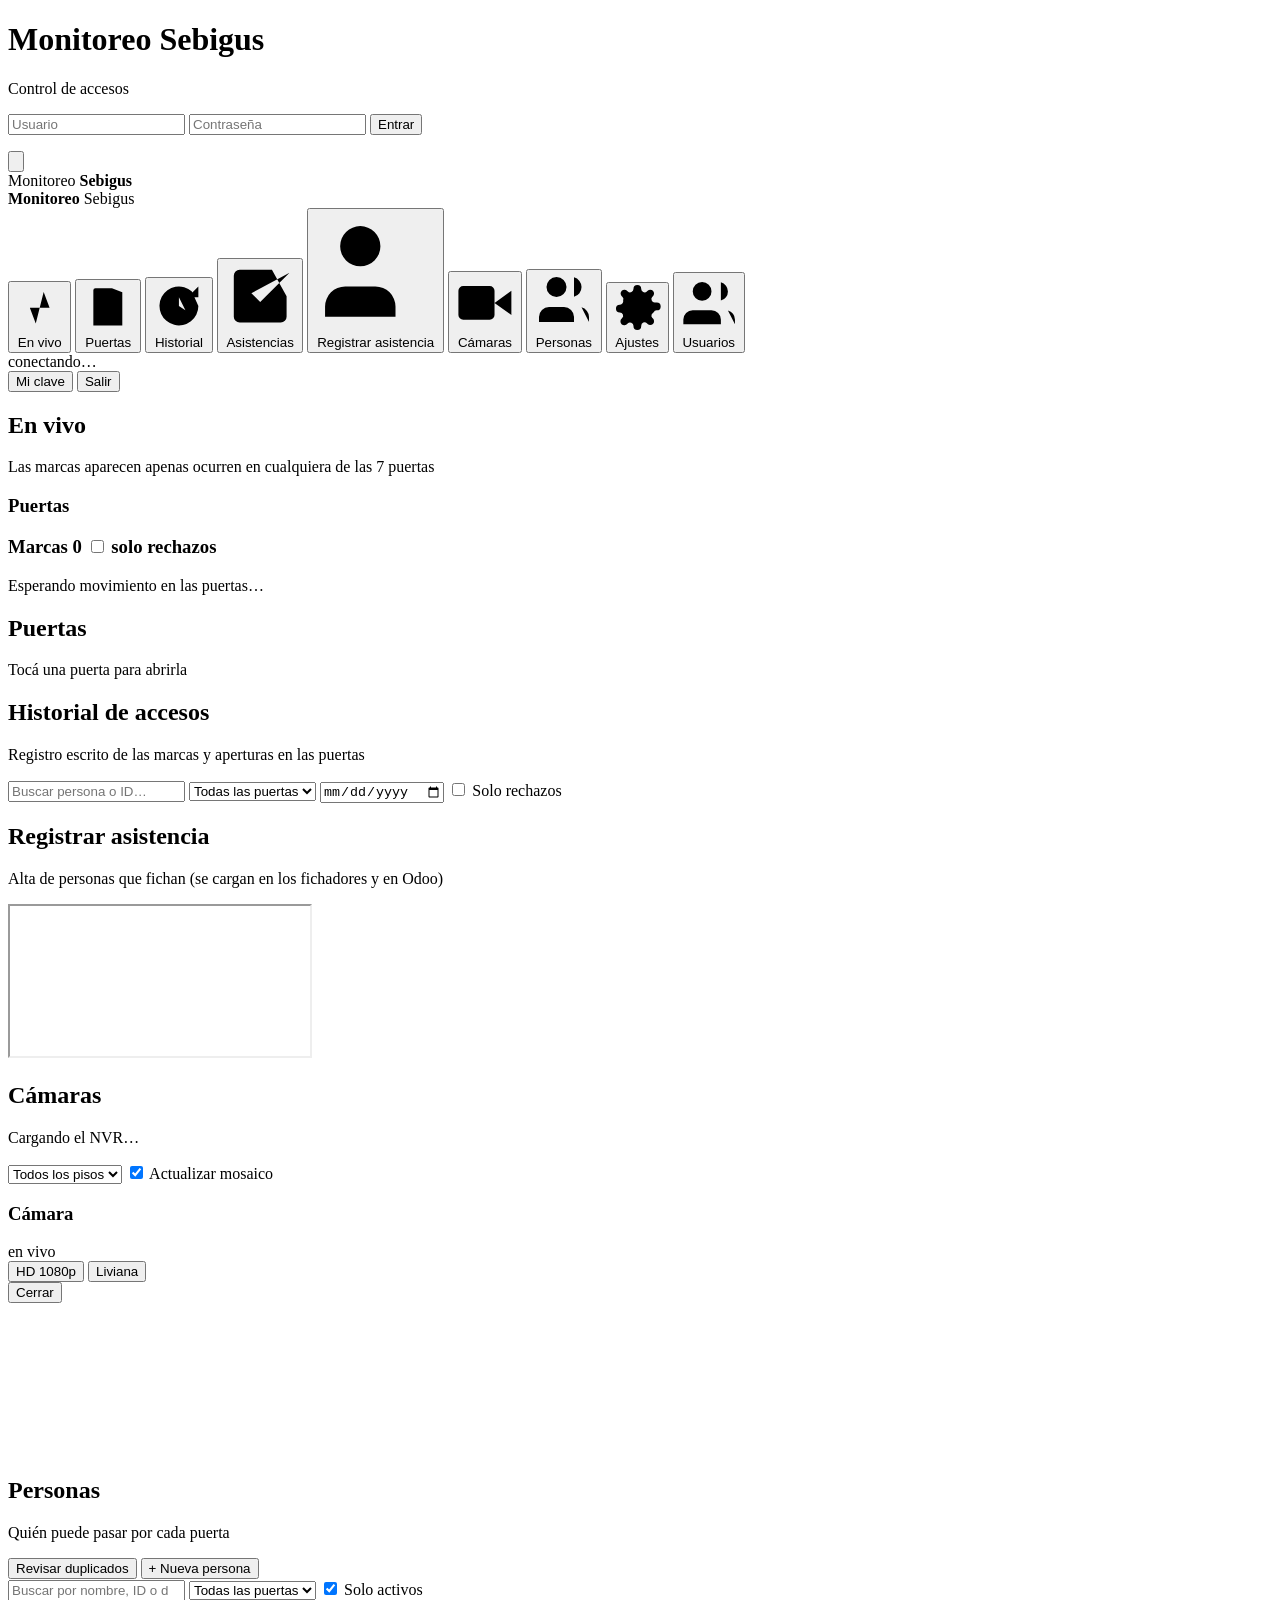
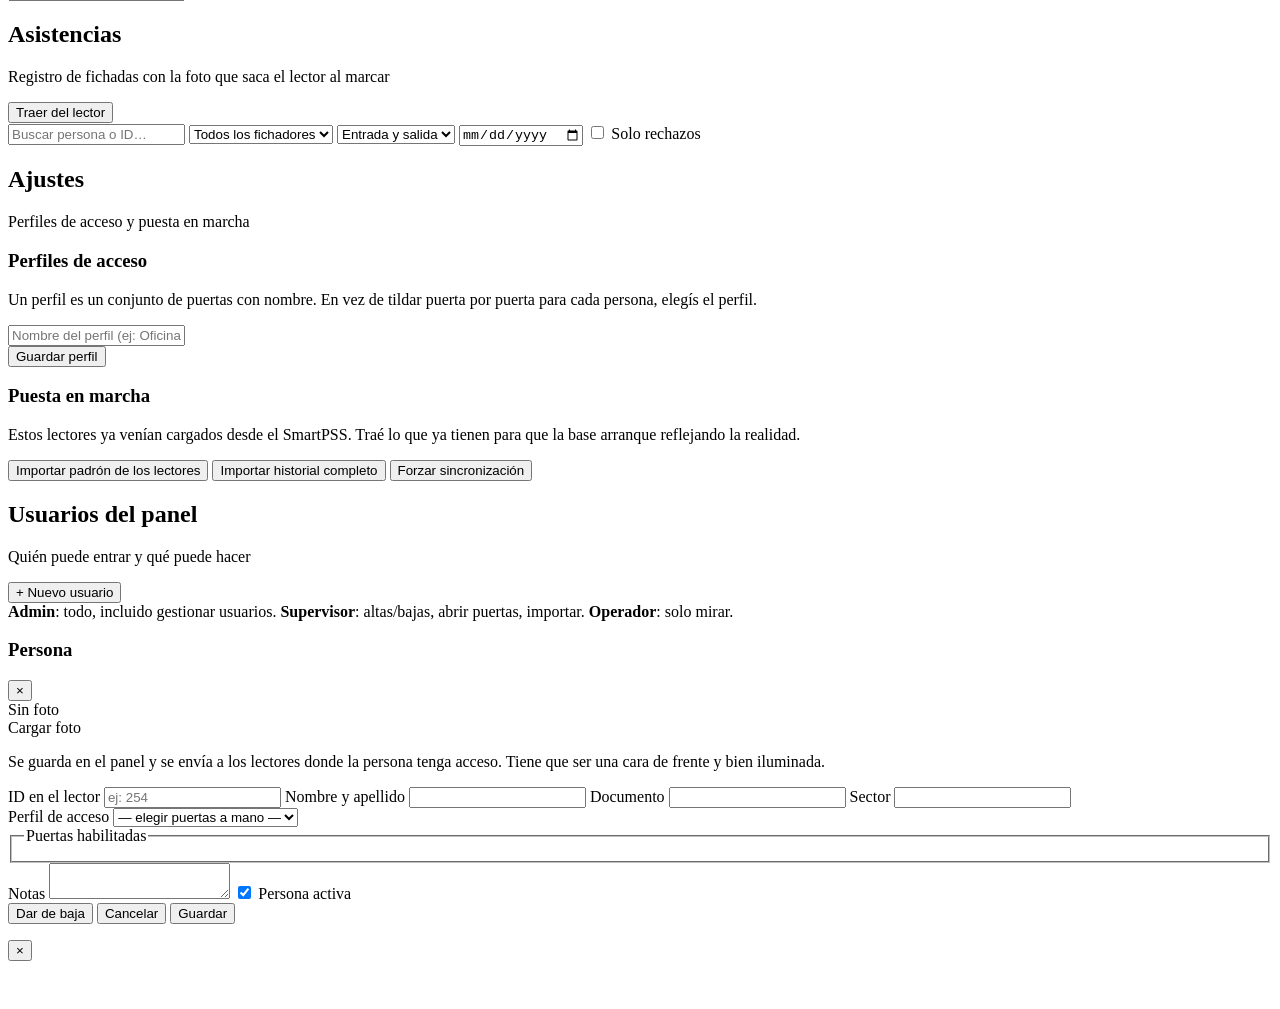
==== monitoreo Sebigus/web/index.html @ 6d0a8943 "feat(monitoreo): historial de accesos + registro de asistencia embebido - Historial de accesos: log " ====
<!doctype html>
<html lang="es">
<head>
<meta charset="utf-8">
<meta name="viewport" content="width=device-width, initial-scale=1">
<title>Monitoreo Sebigus</title>
<link rel="stylesheet" href="/web/estilo.css">
<link rel="icon" href="data:image/svg+xml,<svg xmlns='http://www.w3.org/2000/svg' viewBox='0 0 32 32'><text y='26' font-size='26'>&#128274;</text></svg>">
</head>
<body>

<!-- ============ Entrada ============ -->
<div id="login" class="login oculto">
  <form class="login-caja" id="form-login">
    <div class="login-marca">
      <span class="punto"></span>
      <h1>Monitoreo <b>Sebigus</b></h1>
    </div>
    <p class="login-ayuda">Control de accesos</p>
    <input type="text" id="usuario" placeholder="Usuario" autocomplete="username"
           autocapitalize="off" spellcheck="false" required>
    <input type="password" id="clave" placeholder="Contraseña" autocomplete="current-password" required>
    <button type="submit">Entrar</button>
    <p class="login-error" id="login-error"></p>
  </form>
</div>

<!-- ============ Panel ============ -->
<div id="panel" class="oculto">

  <!-- Barra superior: solo se ve en móvil/tablet, abre el menú lateral -->
  <header class="barra-movil">
    <button class="menu-boton" id="menu-boton" aria-label="Abrir menú">
      <svg viewBox="0 0 24 24"><path d="M3 6h18M3 12h18M3 18h18"/></svg>
    </button>
    <div class="barra-marca"><span class="punto"></span> Monitoreo <b>Sebigus</b></div>
  </header>
  <div class="lateral-fondo" id="lateral-fondo"></div>

  <aside class="lateral">
    <div class="marca">
      <span class="punto"></span>
      <div>
        <strong>Monitoreo</strong>
        <span>Sebigus</span>
      </div>
    </div>

    <div class="selector-sede" id="selector-sede"></div>

    <nav>
      <button class="nav-item activo" data-vista="monitoreo" data-seccion="en_vivo">
        <svg viewBox="0 0 24 24"><path d="M3 12h4l3 8 4-16 3 8h4"/></svg>
        En vivo
      </button>
      <button class="nav-item" data-vista="puertas" data-seccion="puertas">
        <svg viewBox="0 0 24 24"><path d="M14 3H6a1 1 0 0 0-1 1v17h9V3zM14 3l5 2v16h-5M11 12h.01"/></svg>
        Puertas
      </button>
      <button class="nav-item" data-vista="historial" data-seccion="en_vivo">
        <svg viewBox="0 0 24 24"><path d="M12 8v4l3 2M21 12a9 9 0 1 1-3-6.7M21 3v5h-5"/></svg>
        Historial
      </button>
      <button class="nav-item" data-vista="asistencias" data-seccion="asistencias">
        <svg viewBox="0 0 24 24"><path d="M9 11l3 3L22 4M21 12v7a2 2 0 0 1-2 2H5a2 2 0 0 1-2-2V5a2 2 0 0 1 2-2h11"/></svg>
        Asistencias
      </button>
      <button class="nav-item" data-vista="registro" data-seccion="registro">
        <svg viewBox="0 0 24 24"><path d="M16 21v-2a4 4 0 0 0-4-4H6a4 4 0 0 0-4 4v2M9 11a4 4 0 1 0 0-8 4 4 0 0 0 0 8M19 8v6M22 11h-6"/></svg>
        Registrar asistencia
      </button>
      <button class="nav-item" data-vista="camaras" data-seccion="camaras">
        <svg viewBox="0 0 24 24"><path d="M23 7l-7 5 7 5V7zM14 5H3a2 2 0 0 0-2 2v10a2 2 0 0 0 2 2h11a2 2 0 0 0 2-2V7a2 2 0 0 0-2-2z"/></svg>
        Cámaras
      </button>
      <button class="nav-item" data-vista="personas" data-seccion="personas">
        <svg viewBox="0 0 24 24"><path d="M16 20v-2a4 4 0 0 0-4-4H6a4 4 0 0 0-4 4v2M9 10a4 4 0 1 0 0-8 4 4 0 0 0 0 8M22 20v-2a4 4 0 0 0-3-3.87M16 2.13a4 4 0 0 1 0 7.75"/></svg>
        Personas
      </button>
      <button class="nav-item" data-vista="ajustes" data-seccion="personas" data-rol="supervisor">
        <svg viewBox="0 0 24 24"><path d="M12 15a3 3 0 1 0 0-6 3 3 0 0 0 0 6z"/><path d="M19.4 15a1.7 1.7 0 0 0 .3 1.9l.1.1a2 2 0 1 1-2.8 2.8l-.1-.1a1.7 1.7 0 0 0-2.9 1.2v.2a2 2 0 1 1-4 0v-.1a1.7 1.7 0 0 0-1.1-1.6 1.7 1.7 0 0 0-1.9.4l-.1.1a2 2 0 1 1-2.8-2.8l.1-.1a1.7 1.7 0 0 0-1.2-2.9H3a2 2 0 1 1 0-4h.1A1.7 1.7 0 0 0 4.7 8a1.7 1.7 0 0 0-.4-1.9l-.1-.1a2 2 0 1 1 2.8-2.8l.1.1a1.7 1.7 0 0 0 1.9.3H9a1.7 1.7 0 0 0 1-1.5V2a2 2 0 1 1 4 0v.1a1.7 1.7 0 0 0 1 1.5 1.7 1.7 0 0 0 1.9-.3l.1-.1a2 2 0 1 1 2.8 2.8l-.1.1a1.7 1.7 0 0 0-.3 1.9V8a1.7 1.7 0 0 0 1.5 1H22a2 2 0 1 1 0 4h-.1a1.7 1.7 0 0 0-1.5 1z"/></svg>
        Ajustes
      </button>
      <button class="nav-item" data-vista="usuarios" data-seccion="usuarios" data-rol="admin">
        <svg viewBox="0 0 24 24"><path d="M17 21v-2a4 4 0 0 0-4-4H5a4 4 0 0 0-4 4v2M9 11a4 4 0 1 0 0-8 4 4 0 0 0 0 8M23 21v-2a4 4 0 0 0-3-3.87M17 3.13a4 4 0 0 1 0 7.75"/></svg>
        Usuarios
      </button>
    </nav>

    <div class="lateral-pie">
      <div class="usuario-actual" id="usuario-actual"></div>
      <div class="conexion" id="conexion"><span class="latido"></span> conectando…</div>
      <div class="pie-botones">
        <button class="salir" id="mi-clave">Mi clave</button>
        <button class="salir" id="salir">Salir</button>
      </div>
    </div>
  </aside>

  <main>
    <div id="banner-solo-lectura" class="banner-aviso" hidden>
      Esta sede está en <b>solo lectura</b>: podés ver todo, pero las altas, bajas y cambios
      <b>no se envían a las puertas</b> hasta que se habilite la escritura.
    </div>
    <!-- ---------- Monitoreo ---------- -->
    <section class="vista activa" id="vista-monitoreo">
      <header class="cabecera">
        <div>
          <h2>En vivo</h2>
          <p class="sub">Las marcas aparecen apenas ocurren en cualquiera de las 7 puertas</p>
        </div>
        <div class="metricas" id="metricas"></div>
      </header>

      <div class="dos-columnas">
        <div>
          <h3 class="titulillo">Puertas</h3>
          <div class="grilla-puertas" id="grilla-puertas"></div>
        </div>
        <div class="columna-feed">
          <h3 class="titulillo">
            Marcas
            <span class="pastilla" id="contador-feed">0</span>
            <label class="filtro-vivo">
              <input type="checkbox" id="solo-rechazos"> solo rechazos
            </label>
          </h3>
          <div class="feed" id="feed">
            <p class="vacio">Esperando movimiento en las puertas…</p>
          </div>
        </div>
      </div>
    </section>

    <!-- ---------- Puertas (control remoto) ---------- -->
    <section class="vista" id="vista-puertas">
      <header class="cabecera">
        <div>
          <h2>Puertas</h2>
          <p class="sub">Tocá una puerta para abrirla</p>
        </div>
      </header>
      <div class="grilla-remoto" id="grilla-remoto"></div>
    </section>

    <!-- ---------- Historial de accesos (log escrito de puertas, SIN foto) ---------- -->
    <section class="vista" id="vista-historial">
      <header class="cabecera">
        <div>
          <h2>Historial de accesos</h2>
          <p class="sub">Registro escrito de las marcas y aperturas en las puertas</p>
        </div>
      </header>
      <div class="barra-filtros">
        <input type="search" id="buscar-hist" placeholder="Buscar persona o ID…">
        <select id="filtro-lector-hist"><option value="">Todas las puertas</option></select>
        <input type="date" id="filtro-fecha-hist" title="Mostrar desde esta fecha">
        <label class="check"><input type="checkbox" id="filtro-rechazos-hist"> Solo rechazos</label>
        <span class="crecer"></span>
        <span class="pastilla" id="contador-hist"></span>
      </div>
      <div class="tabla-caja">
        <table class="tabla" id="tabla-historial"></table>
      </div>
    </section>

    <!-- ---------- Registrar asistencia (reusa el panel de personas, embebido) ---------- -->
    <section class="vista" id="vista-registro">
      <header class="cabecera">
        <div>
          <h2>Registrar asistencia</h2>
          <p class="sub">Alta de personas que fichan (se cargan en los fichadores y en Odoo)</p>
        </div>
      </header>
      <div class="marco-registro">
        <iframe id="registro-frame" title="Registro de asistencias" loading="lazy"></iframe>
      </div>
    </section>

    <!-- ---------- Cámaras ---------- -->
    <section class="vista" id="vista-camaras">
      <header class="cabecera">
        <div>
          <h2>Cámaras</h2>
          <p class="sub" id="sub-nvr">Cargando el NVR…</p>
        </div>
        <div class="acciones">
          <select id="filtro-piso"><option value="">Todos los pisos</option></select>
          <label class="check" title="Refresca la miniatura de cada cámara cada pocos segundos">
            <input type="checkbox" id="mosaico-vivo" checked> Actualizar mosaico
          </label>
        </div>
      </header>

      <div class="visor oculto" id="visor">
        <div class="visor-cabecera">
          <h3 id="visor-nombre">Cámara</h3>
          <span class="etiqueta ok" id="visor-estado">en vivo</span>
          <span class="crecer"></span>
          <div class="selector-calidad" id="selector-calidad">
            <button class="boton chico activo" data-calidad="hd">HD 1080p</button>
            <button class="boton chico" data-calidad="sub">Liviana</button>
          </div>
          <button class="boton chico" id="visor-cerrar">Cerrar</button>
        </div>
        <div class="visor-marco">
          <video id="visor-video" autoplay muted playsinline></video>
          <img id="visor-img" alt="" hidden>
        </div>
        <p class="ayuda" id="visor-nota"></p>
      </div>

      <div class="mosaico" id="mosaico"></div>
    </section>

    <!-- ---------- Personas ---------- -->
    <section class="vista" id="vista-personas">
      <header class="cabecera">
        <div>
          <h2>Personas</h2>
          <p class="sub">Quién puede pasar por cada puerta</p>
        </div>
        <div class="acciones">
          <button class="boton" id="btn-duplicados">Revisar duplicados</button>
          <button class="boton primario accion-supervisor" id="btn-nueva">+ Nueva persona</button>
        </div>
      </header>

      <div class="barra-filtros">
        <input type="search" id="buscar" placeholder="Buscar por nombre, ID o documento…">
        <select id="filtro-lector"><option value="">Todas las puertas</option></select>
        <label class="check"><input type="checkbox" id="filtro-activos" checked> Solo activos</label>
        <span class="crecer"></span>
        <span class="pastilla" id="contador-personas"></span>
      </div>

      <div id="aviso-duplicados"></div>

      <div class="tabla-caja">
        <table class="tabla" id="tabla-personas"></table>
      </div>
    </section>

    <!-- ---------- Asistencias (log de fichadas con foto) ---------- -->
    <section class="vista" id="vista-asistencias">
      <header class="cabecera">
        <div>
          <h2>Asistencias</h2>
          <p class="sub">Registro de fichadas con la foto que saca el lector al marcar</p>
        </div>
        <div class="acciones">
          <button class="boton accion-personas" id="btn-traer-marcas">Traer del lector</button>
        </div>
      </header>
      <div class="barra-filtros">
        <input type="search" id="buscar-asis" placeholder="Buscar persona o ID…">
        <select id="filtro-lector-asis"><option value="">Todos los fichadores</option></select>
        <select id="filtro-tipo-asis">
          <option value="">Entrada y salida</option>
          <option value="Entry">Solo entradas</option>
          <option value="Exit">Solo salidas</option>
        </select>
        <input type="date" id="filtro-fecha-asis" title="Mostrar desde esta fecha">
        <label class="check"><input type="checkbox" id="filtro-rechazos-asis"> Solo rechazos</label>
        <span class="crecer"></span>
        <span class="pastilla" id="contador-asis"></span>
      </div>
      <div class="lista-asistencias" id="lista-asistencias"></div>
    </section>

    <!-- ---------- Ajustes ---------- -->
    <section class="vista" id="vista-ajustes">
      <header class="cabecera">
        <div>
          <h2>Ajustes</h2>
          <p class="sub">Perfiles de acceso y puesta en marcha</p>
        </div>
      </header>

      <div class="tarjeta">
        <h3>Perfiles de acceso</h3>
        <p class="ayuda">Un perfil es un conjunto de puertas con nombre. En vez de tildar
          puerta por puerta para cada persona, elegís el perfil.</p>
        <div id="lista-perfiles"></div>
        <div class="perfil-nuevo">
          <input id="perfil-nombre" placeholder="Nombre del perfil (ej: Oficinas 4to y 5to)">
          <div class="chips" id="perfil-lectores"></div>
          <button class="boton primario" id="btn-guardar-perfil">Guardar perfil</button>
        </div>
      </div>

      <div class="tarjeta">
        <h3>Puesta en marcha</h3>
        <p class="ayuda">Estos lectores ya venían cargados desde el SmartPSS. Traé lo que
          ya tienen para que la base arranque reflejando la realidad.</p>
        <div class="acciones-ajustes">
          <button class="boton" id="btn-importar-personas">Importar padrón de los lectores</button>
          <button class="boton" id="btn-importar-todo">Importar historial completo</button>
          <button class="boton" id="btn-sincronizar">Forzar sincronización</button>
        </div>
        <pre class="salida" id="salida-ajustes"></pre>
      </div>
    </section>

    <!-- ---------- Usuarios (solo admin) ---------- -->
    <section class="vista" id="vista-usuarios">
      <header class="cabecera">
        <div>
          <h2>Usuarios del panel</h2>
          <p class="sub">Quién puede entrar y qué puede hacer</p>
        </div>
        <button class="boton primario" id="btn-nuevo-usuario">+ Nuevo usuario</button>
      </header>

      <div class="roles-info">
        <span><b>Admin</b>: todo, incluido gestionar usuarios.</span>
        <span><b>Supervisor</b>: altas/bajas, abrir puertas, importar.</span>
        <span><b>Operador</b>: solo mirar.</span>
      </div>

      <div class="tabla-caja">
        <table class="tabla" id="tabla-usuarios"></table>
      </div>
    </section>
  </main>
</div>

<!-- ============ Ficha de persona ============ -->
<div class="cajon oculto" id="cajon">
  <div class="cajon-fondo"></div>
  <div class="cajon-panel">
    <header>
      <h3 id="cajon-titulo">Persona</h3>
      <button class="cerrar" id="cajon-cerrar">&times;</button>
    </header>
    <form id="form-persona">
      <div class="fila-foto">
        <div class="foto" id="foto-vista"><span>Sin foto</span></div>
        <div>
          <label class="boton chico" for="foto-archivo">Cargar foto</label>
          <input type="file" id="foto-archivo" accept="image/jpeg,image/png" hidden>
          <p class="ayuda">Se guarda en el panel y se envía a los lectores donde la
            persona tenga acceso. Tiene que ser una cara de frente y bien iluminada.</p>
        </div>
      </div>

      <div class="rejilla">
        <label id="fila-id">ID en el lector
          <input id="p-id" placeholder="ej: 254">
        </label>
        <label>Nombre y apellido
          <input id="p-nombre" required>
        </label>
        <label>Documento
          <input id="p-documento">
        </label>
        <label>Sector
          <input id="p-sector">
        </label>
      </div>

      <label class="bloque">Perfil de acceso
        <select id="p-perfil"><option value="">— elegir puertas a mano —</option></select>
      </label>

      <fieldset class="puertas">
        <legend>Puertas habilitadas</legend>
        <div id="p-lectores"></div>
      </fieldset>

      <label class="bloque">Notas
        <textarea id="p-notas" rows="2"></textarea>
      </label>

      <label class="check"><input type="checkbox" id="p-activo" checked> Persona activa</label>

      <div class="cajon-pie">
        <button type="button" class="boton peligro accion-supervisor" id="btn-baja">Dar de baja</button>
        <span class="crecer"></span>
        <button type="button" class="boton" id="btn-cancelar">Cancelar</button>
        <button type="submit" class="boton primario accion-supervisor">Guardar</button>
      </div>
      <p class="error" id="error-persona"></p>
    </form>
  </div>
</div>

<div id="avisos" class="avisos"></div>

<!-- Lightbox para ver la foto de una fichada en grande -->
<div id="lightbox" class="lightbox oculto">
  <button class="lightbox-cerrar" aria-label="Cerrar">&times;</button>
  <figure><img alt=""><figcaption></figcaption></figure>
</div>

<script src="/web/app.js"></script>
</body>
</html>
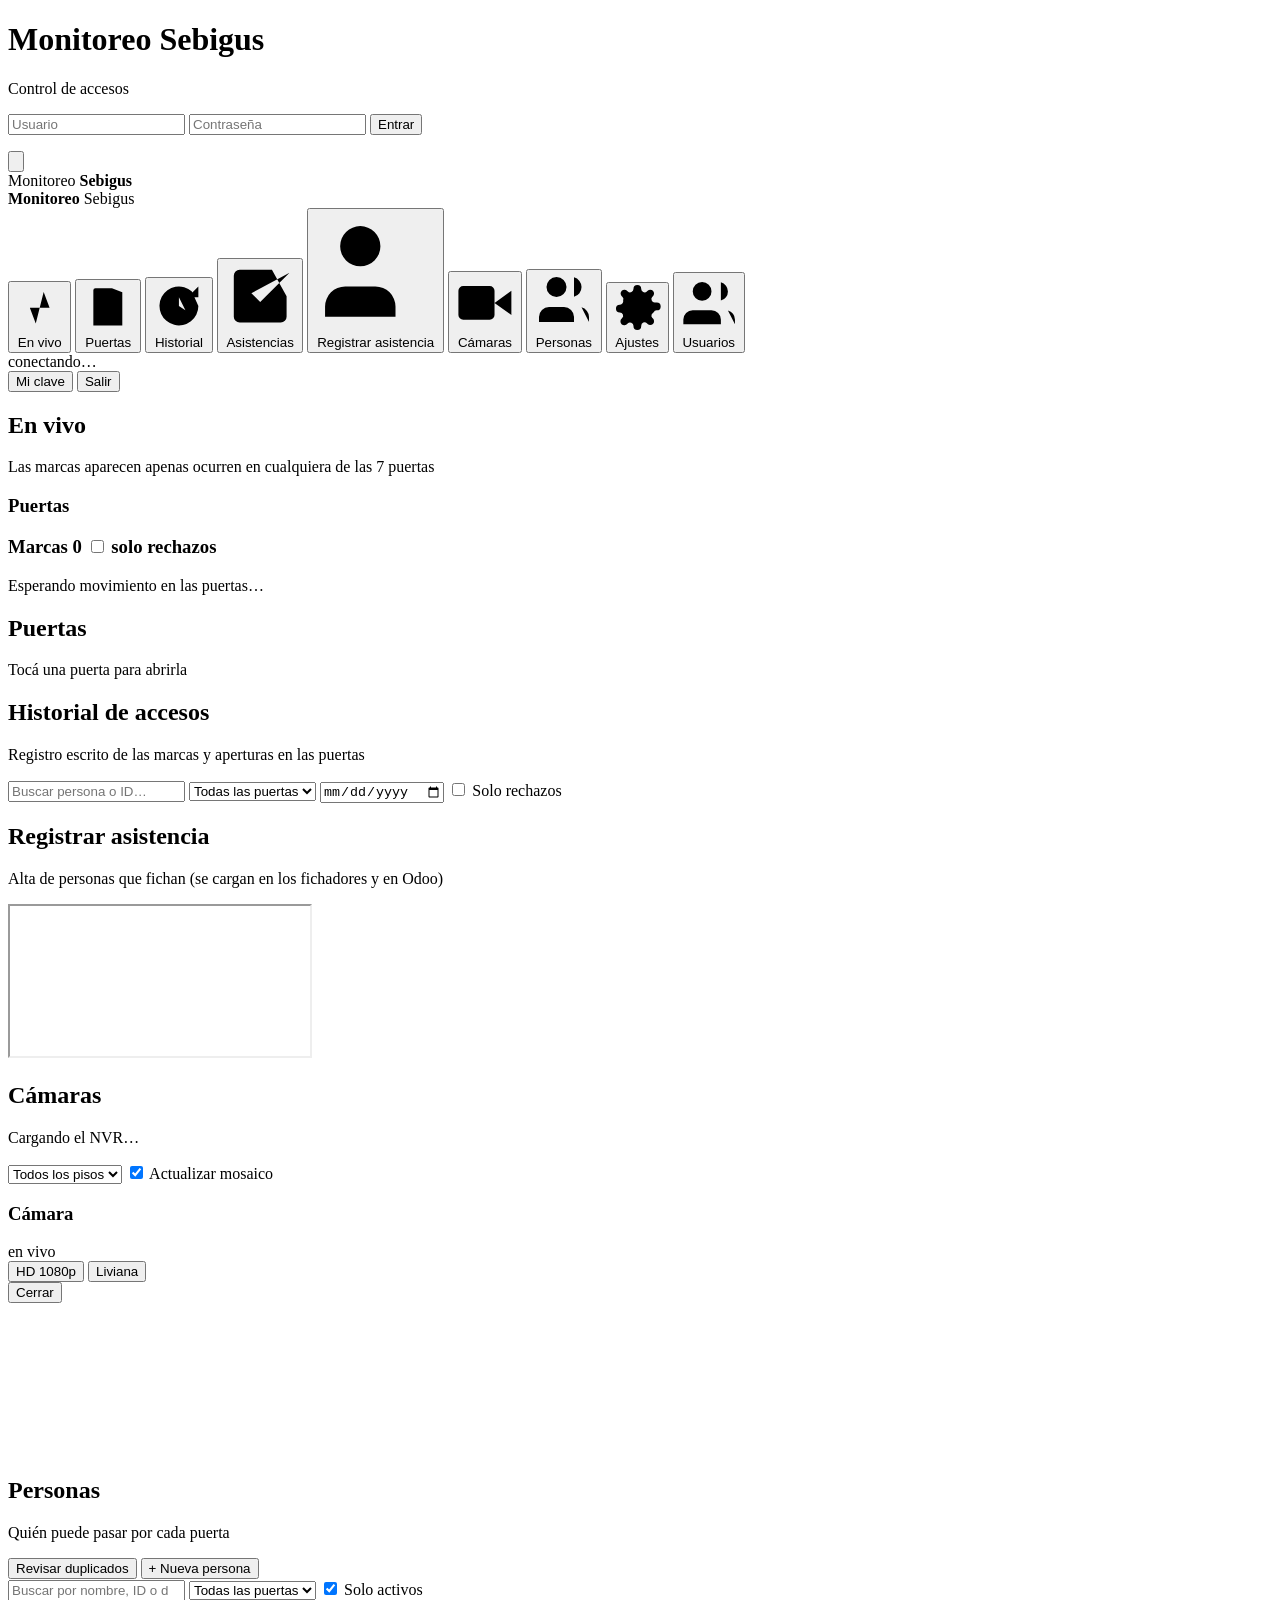
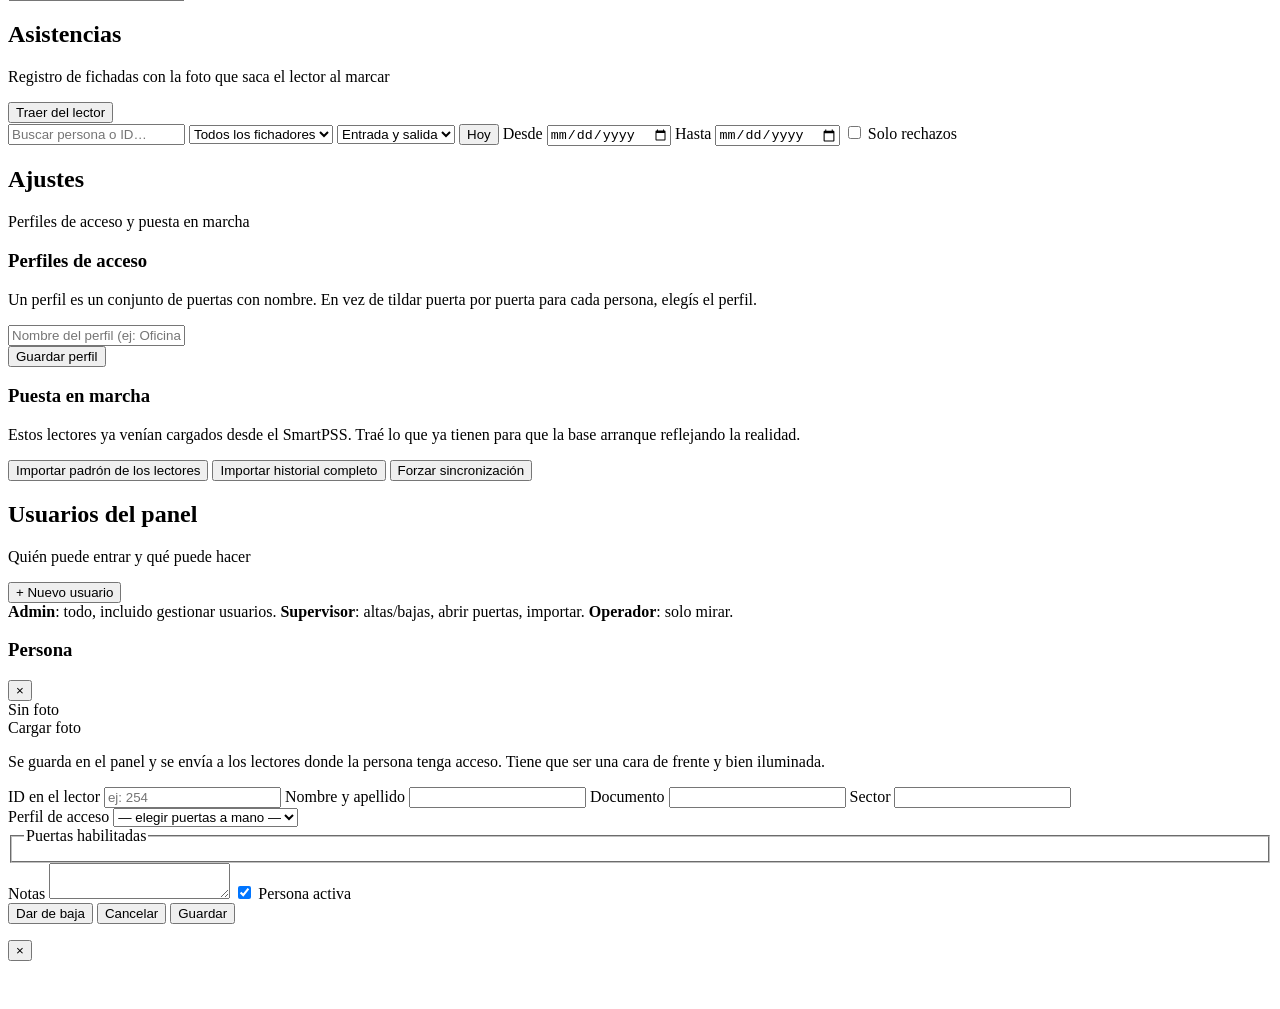
==== commit fccf39c2: "feat(asistencia): filtro por rango de fecha + hoy + ver por empleado - Asistencias abre por defecto " ====
--- a/monitoreo Sebigus/web/index.html
+++ b/monitoreo Sebigus/web/index.html
@@ -260,7 +260,9 @@
           <option value="Entry">Solo entradas</option>
           <option value="Exit">Solo salidas</option>
         </select>
-        <input type="date" id="filtro-fecha-asis" title="Mostrar desde esta fecha">
+        <button class="boton chico" id="btn-hoy-asis">Hoy</button>
+        <label class="rango-fecha">Desde <input type="date" id="filtro-desde-asis"></label>
+        <label class="rango-fecha">Hasta <input type="date" id="filtro-hasta-asis"></label>
         <label class="check"><input type="checkbox" id="filtro-rechazos-asis"> Solo rechazos</label>
         <span class="crecer"></span>
         <span class="pastilla" id="contador-asis"></span>
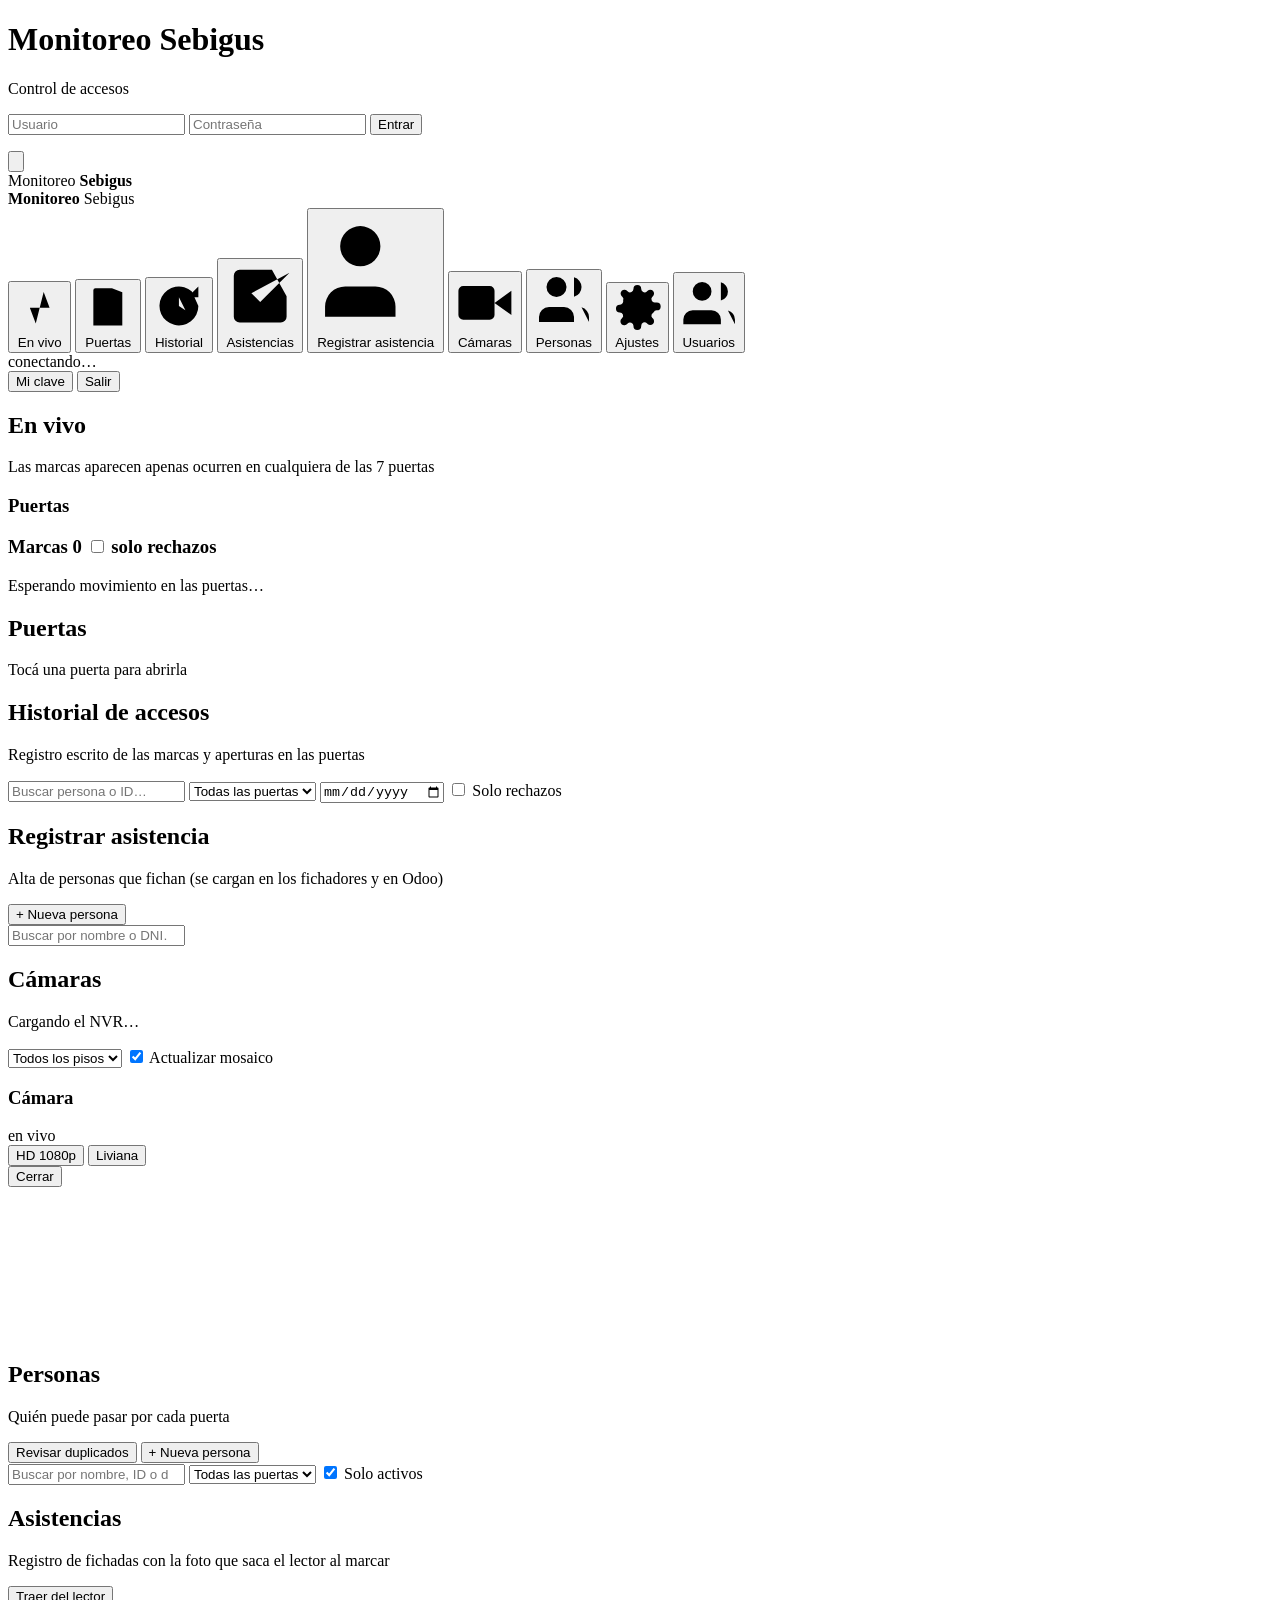
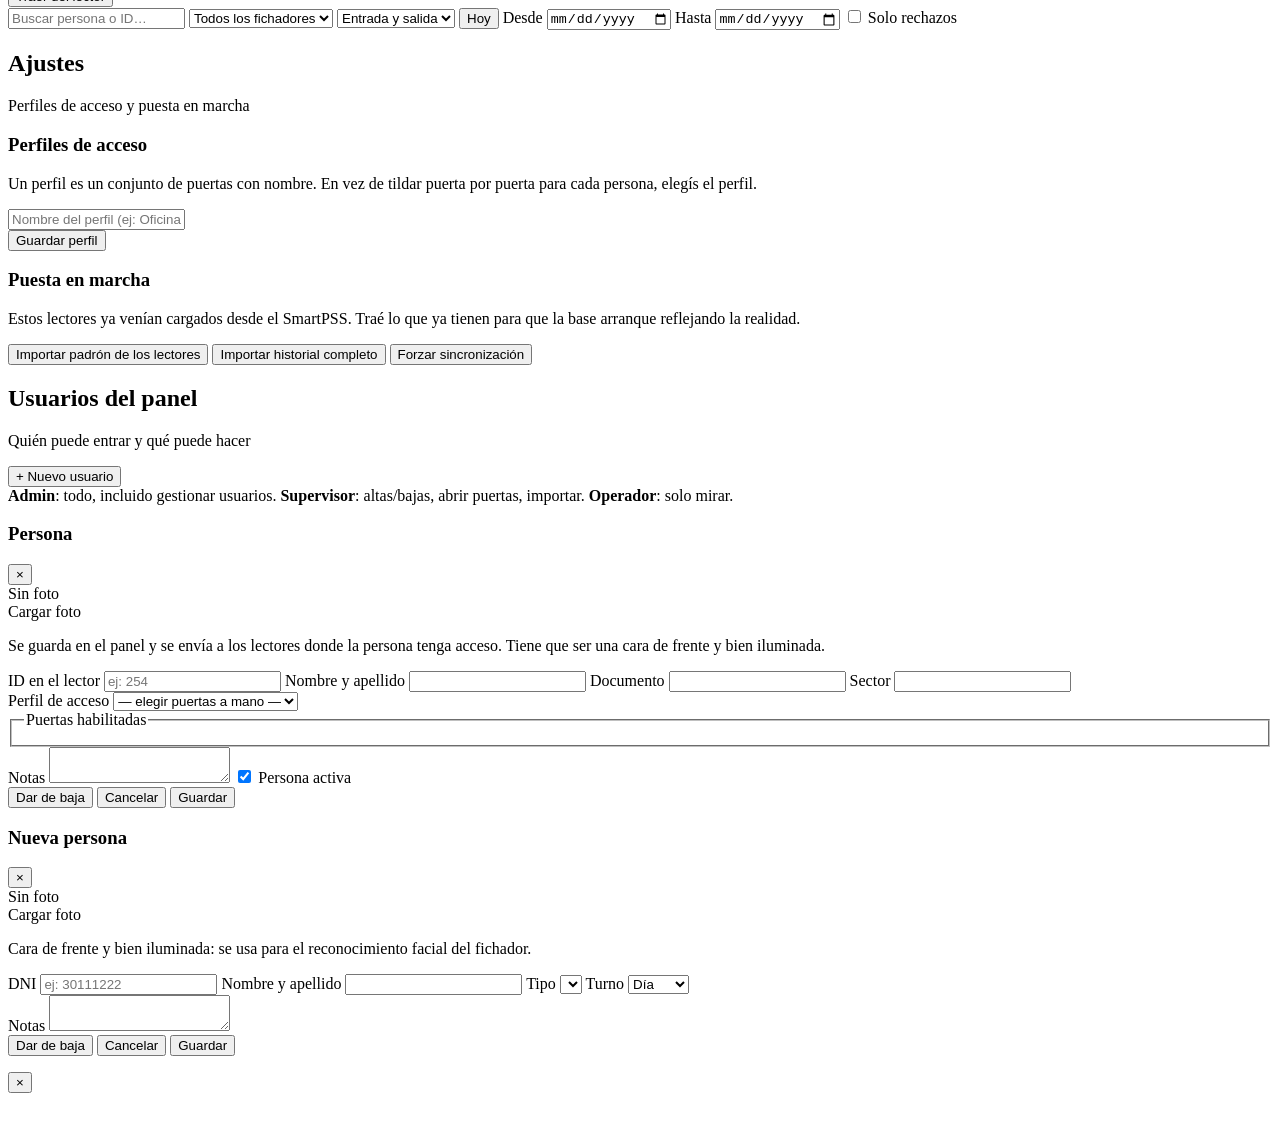
==== commit de88587e: "feat(registro): alta de asistencia nativa en el panel (sin login aparte) Reemplaza el iframe al pane" ====
--- a/monitoreo Sebigus/web/index.html
+++ b/monitoreo Sebigus/web/index.html
@@ -164,17 +164,23 @@
       </div>
     </section>
 
-    <!-- ---------- Registrar asistencia (reusa el panel de personas, embebido) ---------- -->
+    <!-- ---------- Registrar asistencia (nativo: alta en fichadores + Odoo) ---------- -->
     <section class="vista" id="vista-registro">
       <header class="cabecera">
         <div>
           <h2>Registrar asistencia</h2>
           <p class="sub">Alta de personas que fichan (se cargan en los fichadores y en Odoo)</p>
         </div>
-      </header>
-      <div class="marco-registro">
-        <iframe id="registro-frame" title="Registro de asistencias" loading="lazy"></iframe>
-      </div>
+        <div class="acciones">
+          <button class="boton primario" id="btn-nuevo-fichaje">+ Nueva persona</button>
+        </div>
+      </header>
+      <div class="barra-filtros">
+        <input type="search" id="buscar-reg" placeholder="Buscar por nombre o DNI…">
+        <span class="crecer"></span>
+        <span class="pastilla" id="contador-reg"></span>
+      </div>
+      <div class="lista-registro" id="lista-registro"></div>
     </section>
 
     <!-- ---------- Cámaras ---------- -->
@@ -387,6 +393,58 @@
   </div>
 </div>
 
+<!-- ============ Alta de persona que ficha (asistencia) ============ -->
+<div class="cajon oculto" id="cajon-reg">
+  <div class="cajon-fondo" id="cajon-reg-fondo"></div>
+  <div class="cajon-panel">
+    <header>
+      <h3 id="cajon-reg-titulo">Nueva persona</h3>
+      <button class="cerrar" id="cajon-reg-cerrar">&times;</button>
+    </header>
+    <form id="form-registro">
+      <div class="fila-foto">
+        <div class="foto" id="reg-foto-vista"><span>Sin foto</span></div>
+        <div id="reg-foto-controles">
+          <label class="boton chico" for="reg-foto-archivo">Cargar foto</label>
+          <input type="file" id="reg-foto-archivo" accept="image/jpeg,image/png" hidden>
+          <p class="ayuda">Cara de frente y bien iluminada: se usa para el reconocimiento
+            facial del fichador.</p>
+        </div>
+      </div>
+
+      <div class="rejilla">
+        <label>DNI
+          <input id="reg-dni" inputmode="numeric" autocomplete="off" placeholder="ej: 30111222">
+        </label>
+        <label>Nombre y apellido
+          <input id="reg-nombre" required>
+        </label>
+        <label id="reg-fila-tipo">Tipo
+          <select id="reg-tipo"></select>
+        </label>
+        <label id="reg-fila-turno">Turno
+          <select id="reg-turno">
+            <option value="day">Día</option>
+            <option value="night">Noche</option>
+          </select>
+        </label>
+      </div>
+
+      <label class="bloque">Notas
+        <textarea id="reg-notas" rows="2"></textarea>
+      </label>
+
+      <div class="cajon-pie">
+        <button type="button" class="boton peligro oculto" id="btn-baja-reg">Dar de baja</button>
+        <span class="crecer"></span>
+        <button type="button" class="boton" id="btn-cancelar-reg">Cancelar</button>
+        <button type="submit" class="boton primario">Guardar</button>
+      </div>
+      <p class="error" id="error-registro"></p>
+    </form>
+  </div>
+</div>
+
 <div id="avisos" class="avisos"></div>
 
 <!-- Lightbox para ver la foto de una fichada en grande -->
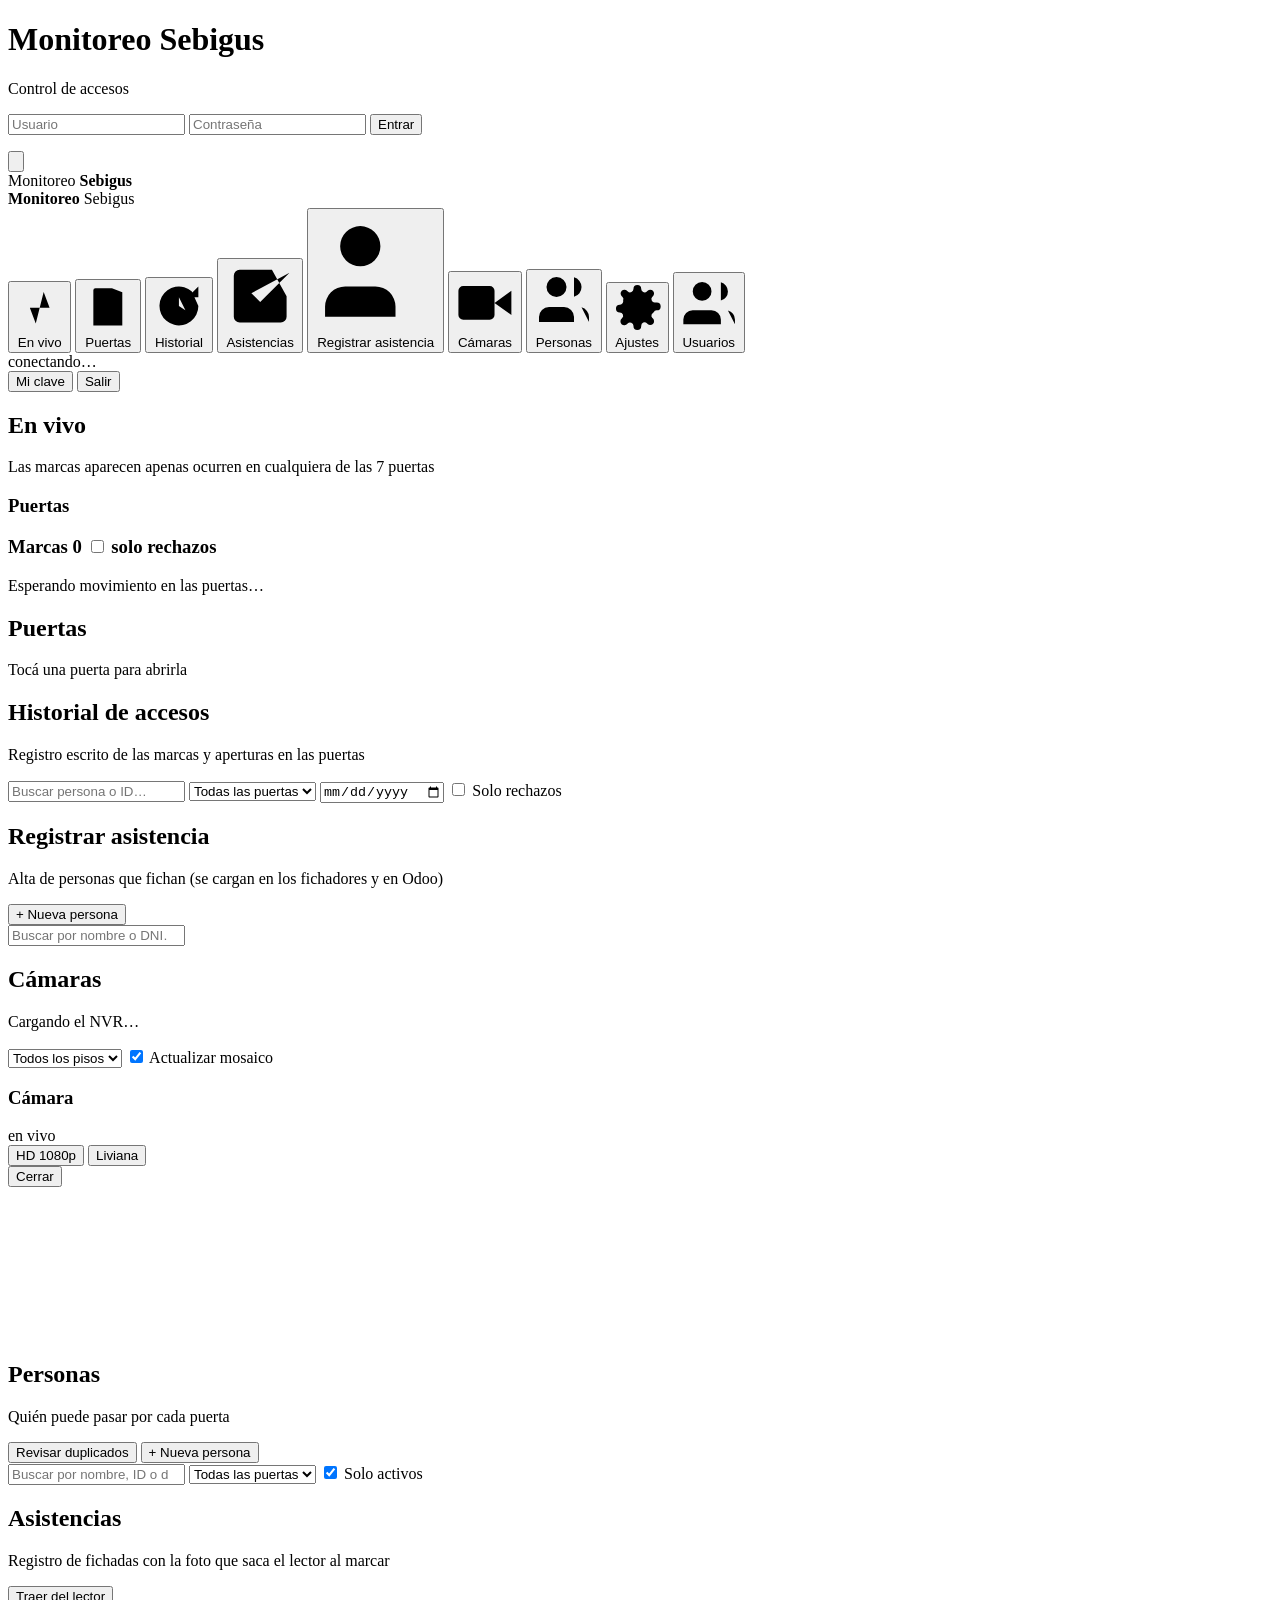
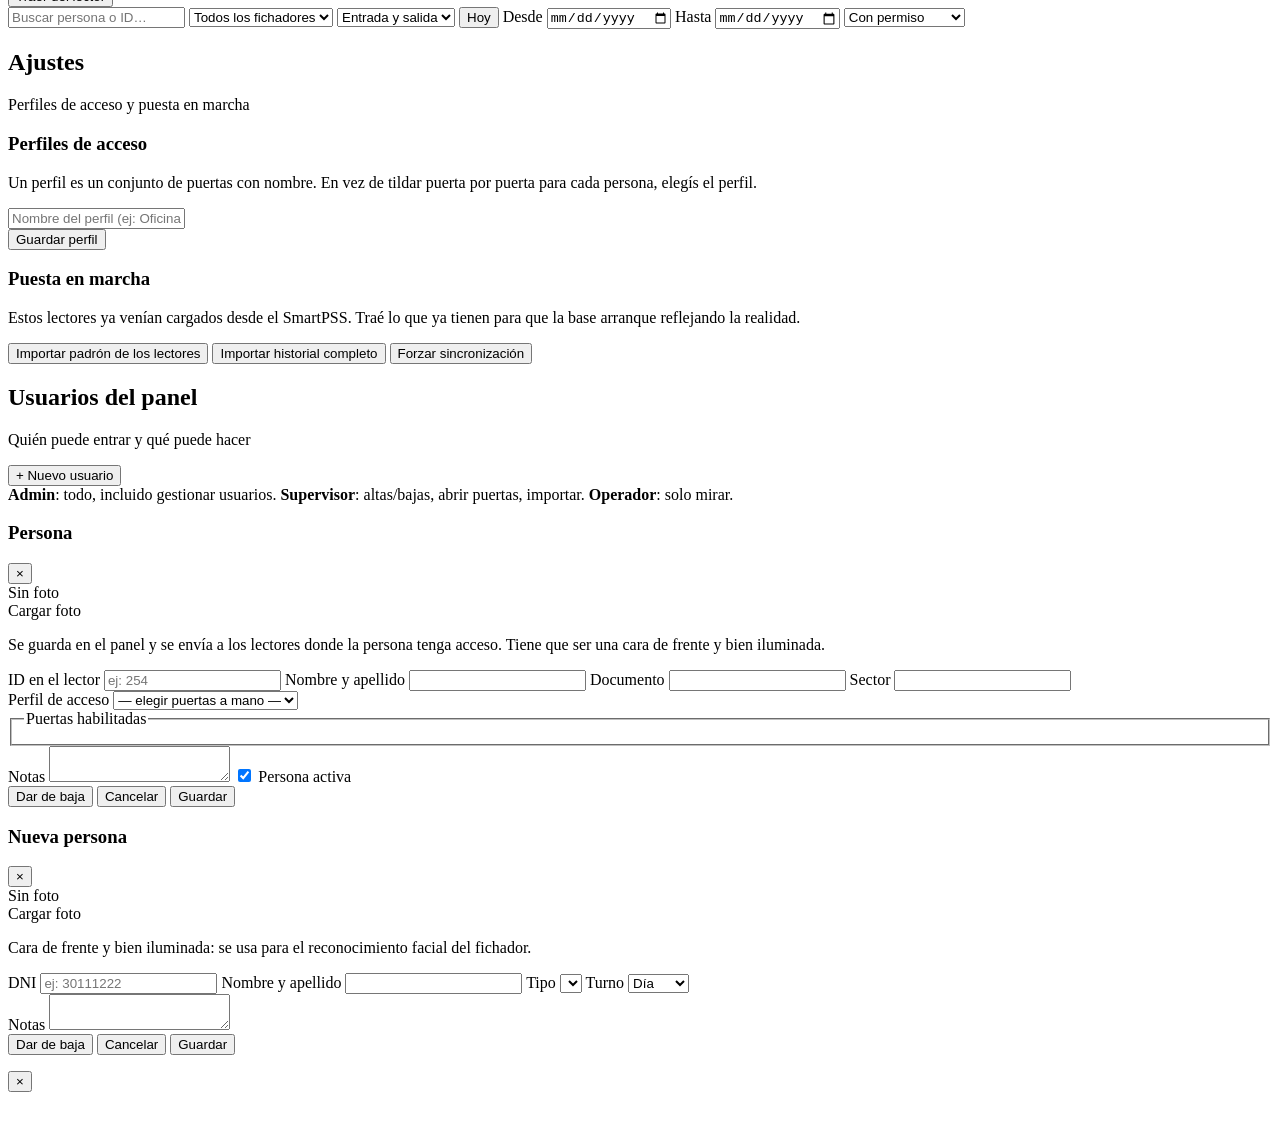
==== commit 8a0ce5d5: "feat(asistencias/usuarios): paginacion + ocultar fichadas sin permiso Asistencias: - Por defecto se " ====
--- a/monitoreo Sebigus/web/index.html
+++ b/monitoreo Sebigus/web/index.html
@@ -269,11 +269,16 @@
         <button class="boton chico" id="btn-hoy-asis">Hoy</button>
         <label class="rango-fecha">Desde <input type="date" id="filtro-desde-asis"></label>
         <label class="rango-fecha">Hasta <input type="date" id="filtro-hasta-asis"></label>
-        <label class="check"><input type="checkbox" id="filtro-rechazos-asis"> Solo rechazos</label>
+        <select id="filtro-resultado-asis" title="Qué fichadas mostrar">
+          <option value="ok">Con permiso</option>
+          <option value="">Todas</option>
+          <option value="no">Solo sin permiso</option>
+        </select>
         <span class="crecer"></span>
         <span class="pastilla" id="contador-asis"></span>
       </div>
       <div class="lista-asistencias" id="lista-asistencias"></div>
+      <div class="paginador" id="pag-asis"></div>
     </section>
 
     <!-- ---------- Ajustes ---------- -->
@@ -329,6 +334,7 @@
       <div class="tabla-caja">
         <table class="tabla" id="tabla-usuarios"></table>
       </div>
+      <div class="paginador" id="pag-usuarios"></div>
     </section>
   </main>
 </div>
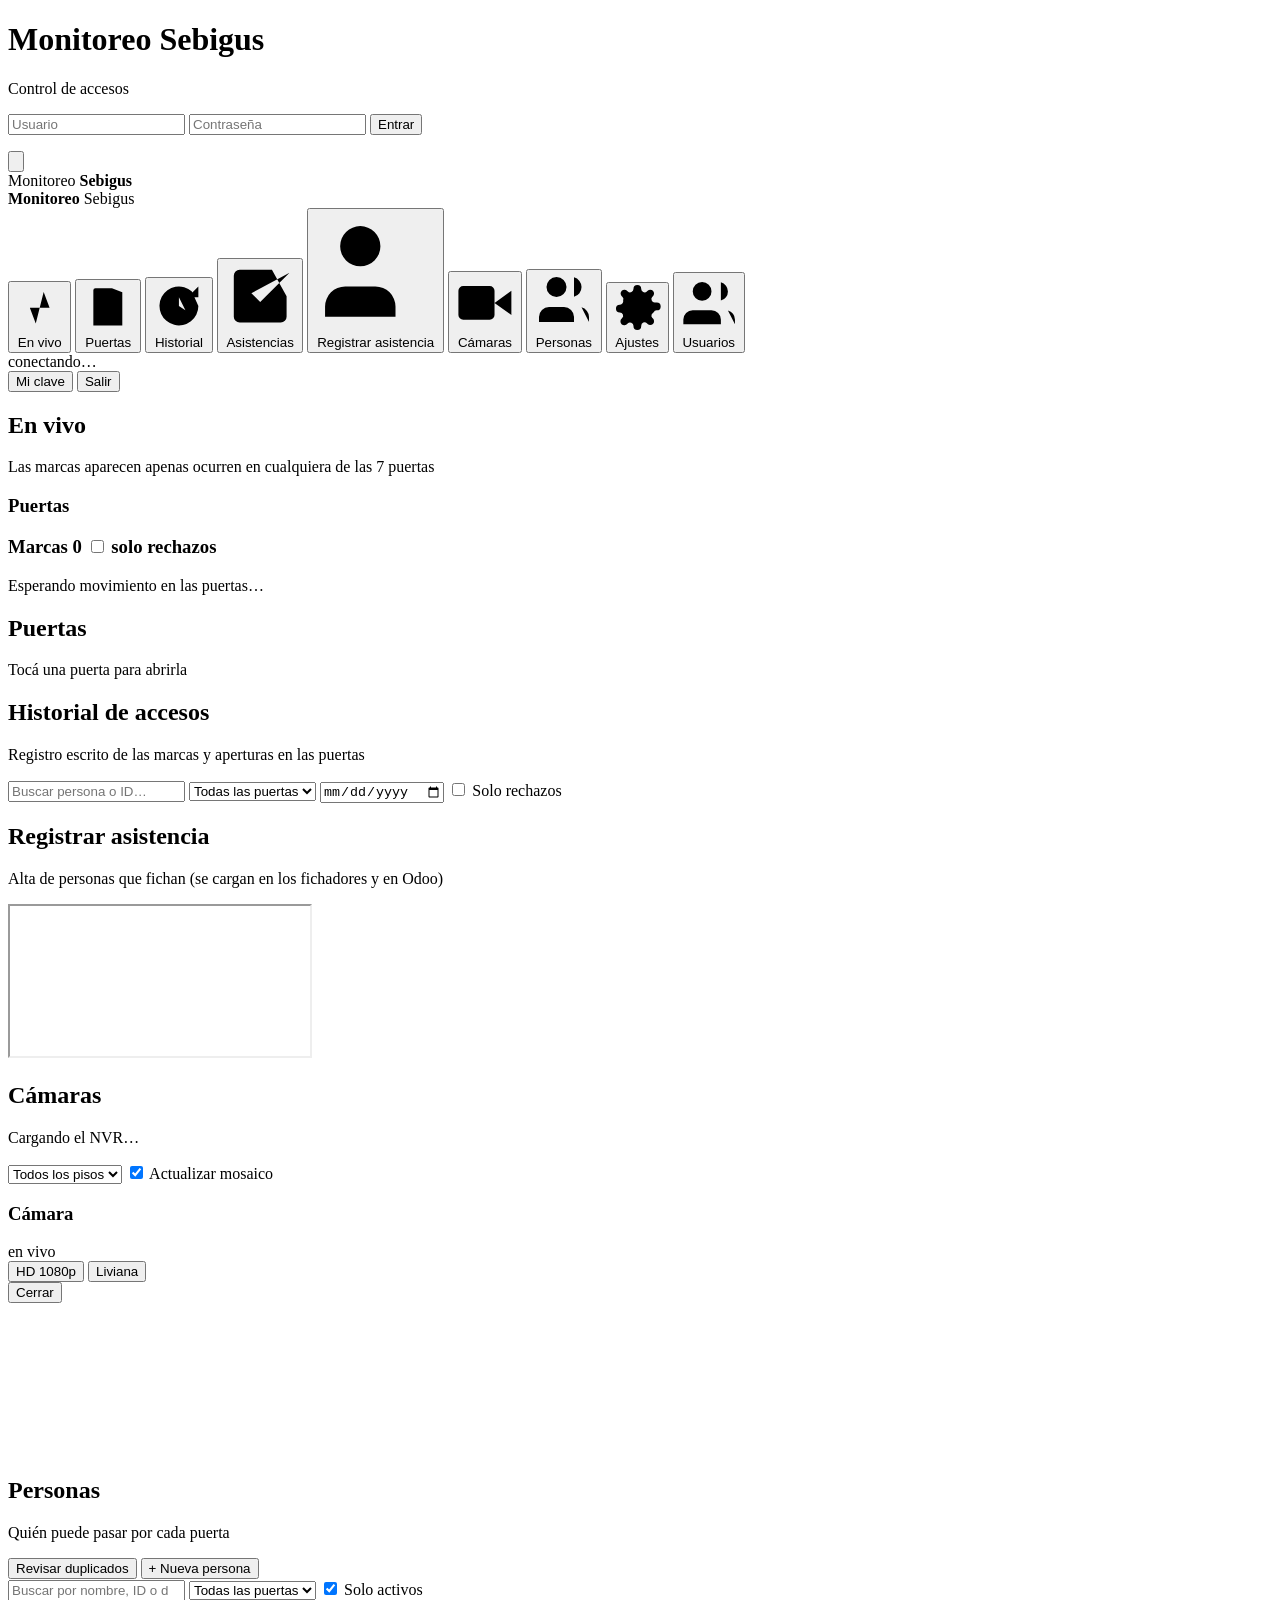
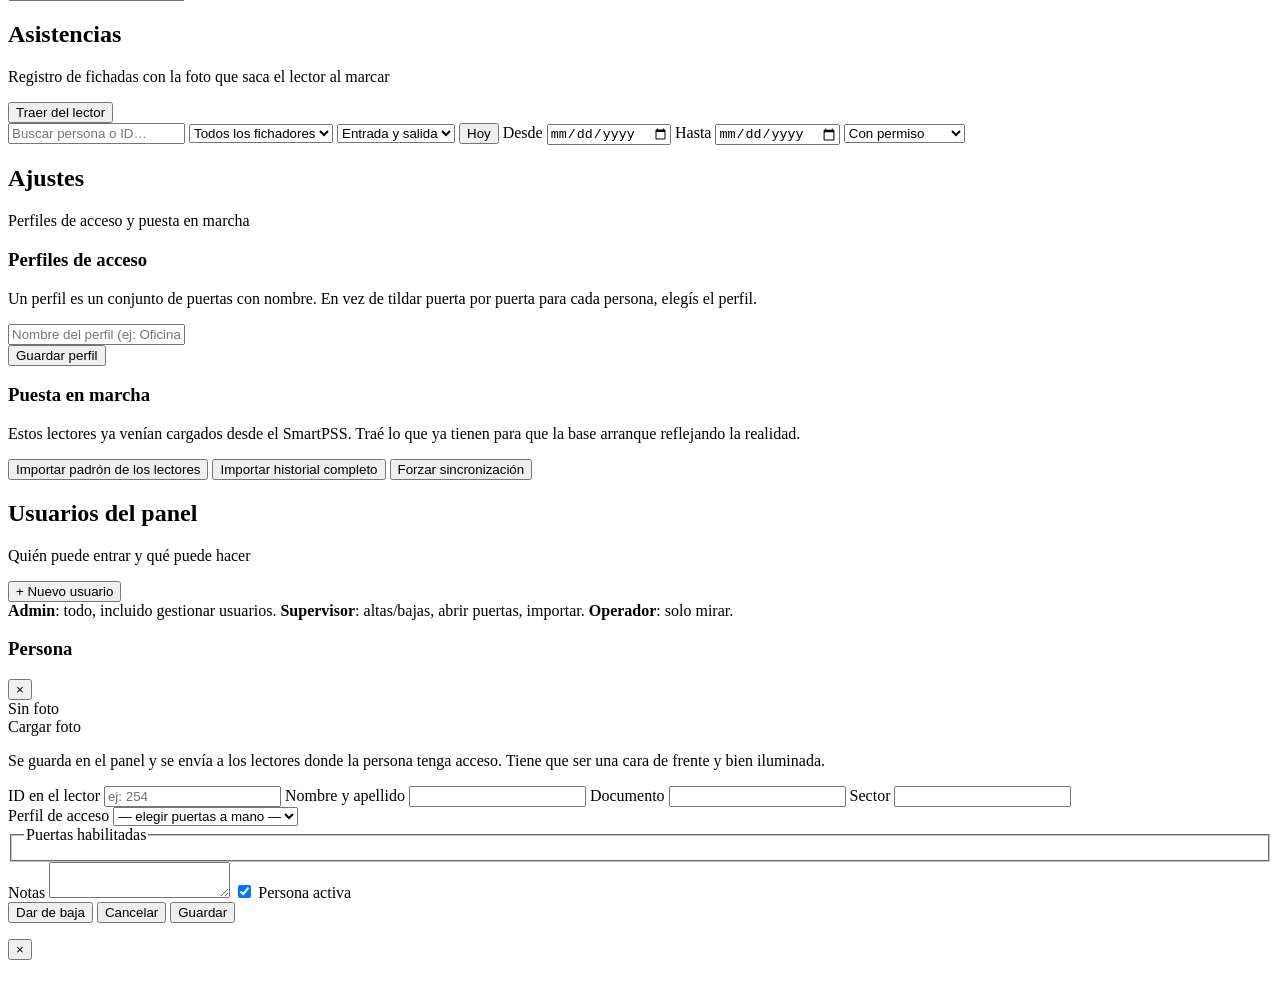
==== commit c8ae09b0: "feat(registro): volver al panel viejo embebido, pero sin su login RRHH prefiere el formulario de reg" ====
--- a/monitoreo Sebigus/web/index.html
+++ b/monitoreo Sebigus/web/index.html
@@ -164,23 +164,17 @@
       </div>
     </section>
 
-    <!-- ---------- Registrar asistencia (nativo: alta en fichadores + Odoo) ---------- -->
+    <!-- ---------- Registrar asistencia (reusa el panel de personas, embebido sin login) ---------- -->
     <section class="vista" id="vista-registro">
       <header class="cabecera">
         <div>
           <h2>Registrar asistencia</h2>
           <p class="sub">Alta de personas que fichan (se cargan en los fichadores y en Odoo)</p>
         </div>
-        <div class="acciones">
-          <button class="boton primario" id="btn-nuevo-fichaje">+ Nueva persona</button>
-        </div>
-      </header>
-      <div class="barra-filtros">
-        <input type="search" id="buscar-reg" placeholder="Buscar por nombre o DNI…">
-        <span class="crecer"></span>
-        <span class="pastilla" id="contador-reg"></span>
-      </div>
-      <div class="lista-registro" id="lista-registro"></div>
+      </header>
+      <div class="marco-registro">
+        <iframe id="registro-frame" title="Registro de asistencias" loading="lazy"></iframe>
+      </div>
     </section>
 
     <!-- ---------- Cámaras ---------- -->
@@ -399,58 +393,6 @@
   </div>
 </div>
 
-<!-- ============ Alta de persona que ficha (asistencia) ============ -->
-<div class="cajon oculto" id="cajon-reg">
-  <div class="cajon-fondo" id="cajon-reg-fondo"></div>
-  <div class="cajon-panel">
-    <header>
-      <h3 id="cajon-reg-titulo">Nueva persona</h3>
-      <button class="cerrar" id="cajon-reg-cerrar">&times;</button>
-    </header>
-    <form id="form-registro">
-      <div class="fila-foto">
-        <div class="foto" id="reg-foto-vista"><span>Sin foto</span></div>
-        <div id="reg-foto-controles">
-          <label class="boton chico" for="reg-foto-archivo">Cargar foto</label>
-          <input type="file" id="reg-foto-archivo" accept="image/jpeg,image/png" hidden>
-          <p class="ayuda">Cara de frente y bien iluminada: se usa para el reconocimiento
-            facial del fichador.</p>
-        </div>
-      </div>
-
-      <div class="rejilla">
-        <label>DNI
-          <input id="reg-dni" inputmode="numeric" autocomplete="off" placeholder="ej: 30111222">
-        </label>
-        <label>Nombre y apellido
-          <input id="reg-nombre" required>
-        </label>
-        <label id="reg-fila-tipo">Tipo
-          <select id="reg-tipo"></select>
-        </label>
-        <label id="reg-fila-turno">Turno
-          <select id="reg-turno">
-            <option value="day">Día</option>
-            <option value="night">Noche</option>
-          </select>
-        </label>
-      </div>
-
-      <label class="bloque">Notas
-        <textarea id="reg-notas" rows="2"></textarea>
-      </label>
-
-      <div class="cajon-pie">
-        <button type="button" class="boton peligro oculto" id="btn-baja-reg">Dar de baja</button>
-        <span class="crecer"></span>
-        <button type="button" class="boton" id="btn-cancelar-reg">Cancelar</button>
-        <button type="submit" class="boton primario">Guardar</button>
-      </div>
-      <p class="error" id="error-registro"></p>
-    </form>
-  </div>
-</div>
-
 <div id="avisos" class="avisos"></div>
 
 <!-- Lightbox para ver la foto de una fichada en grande -->
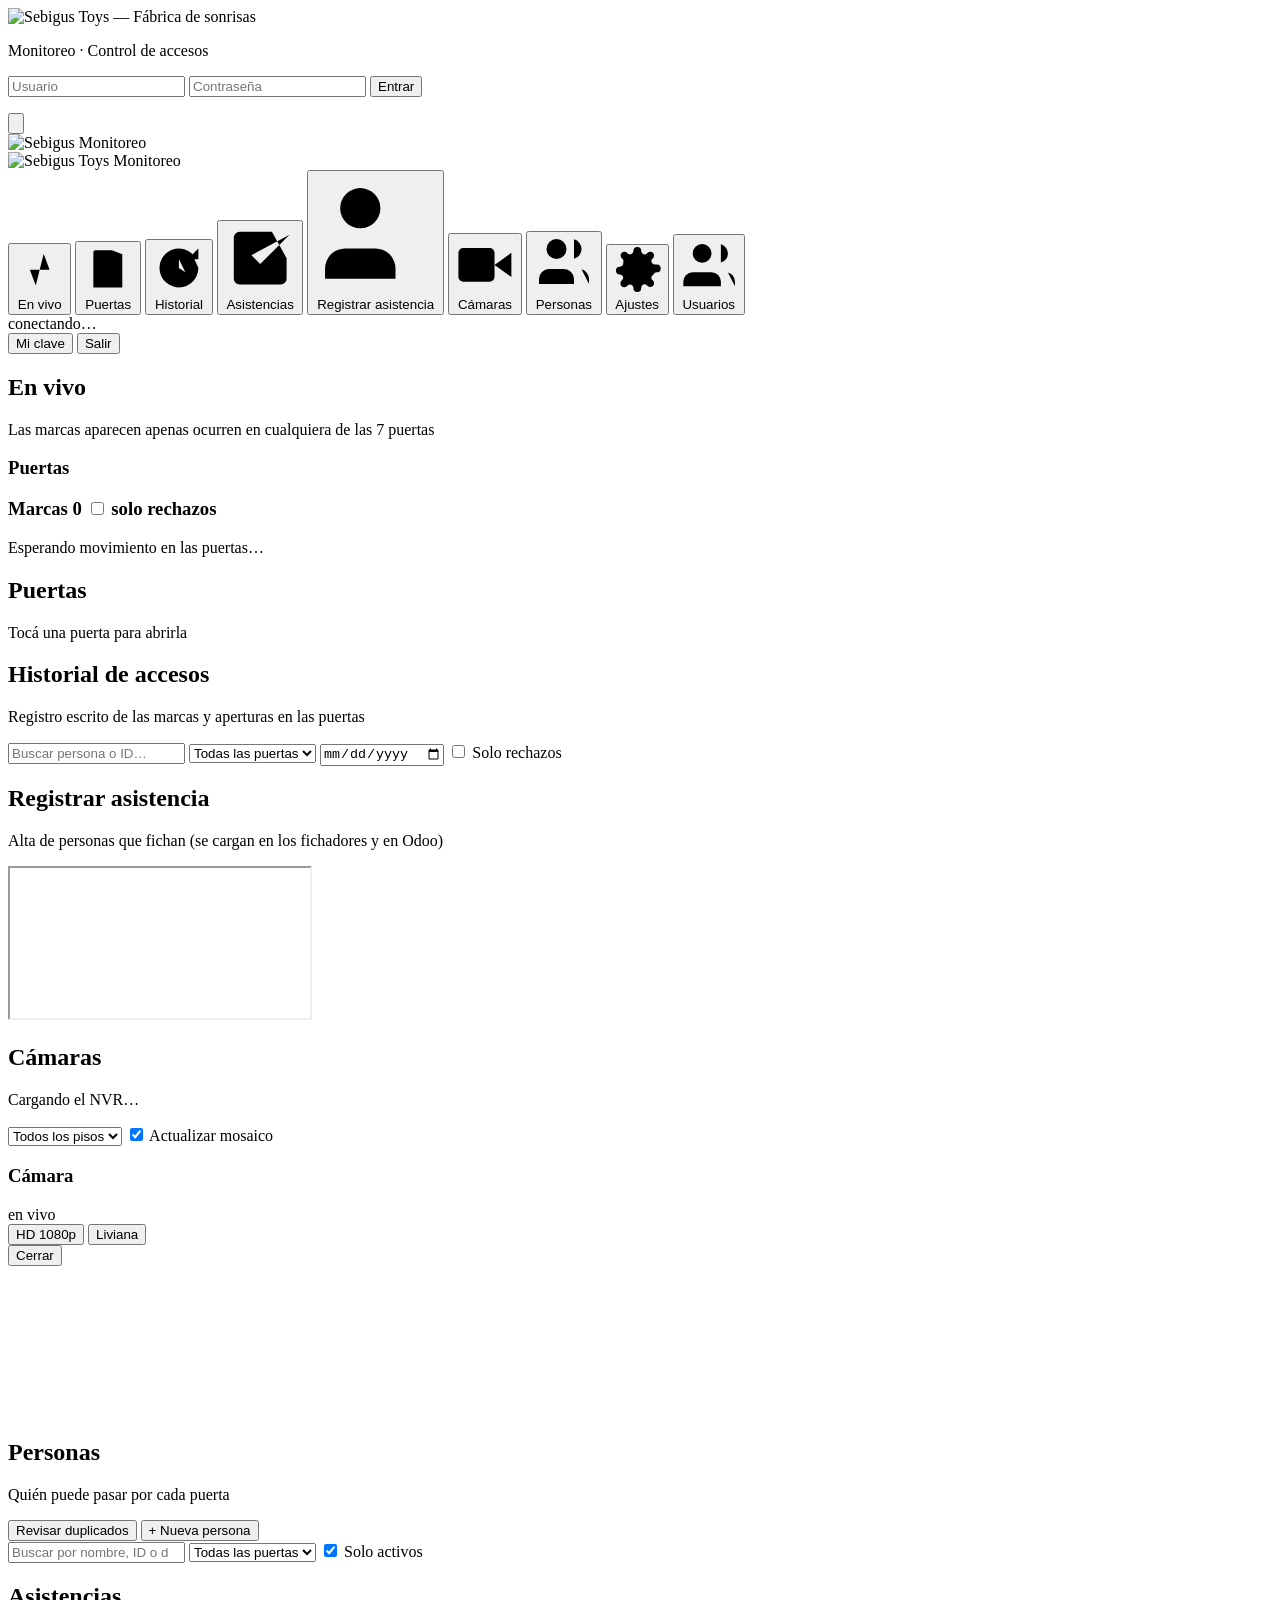
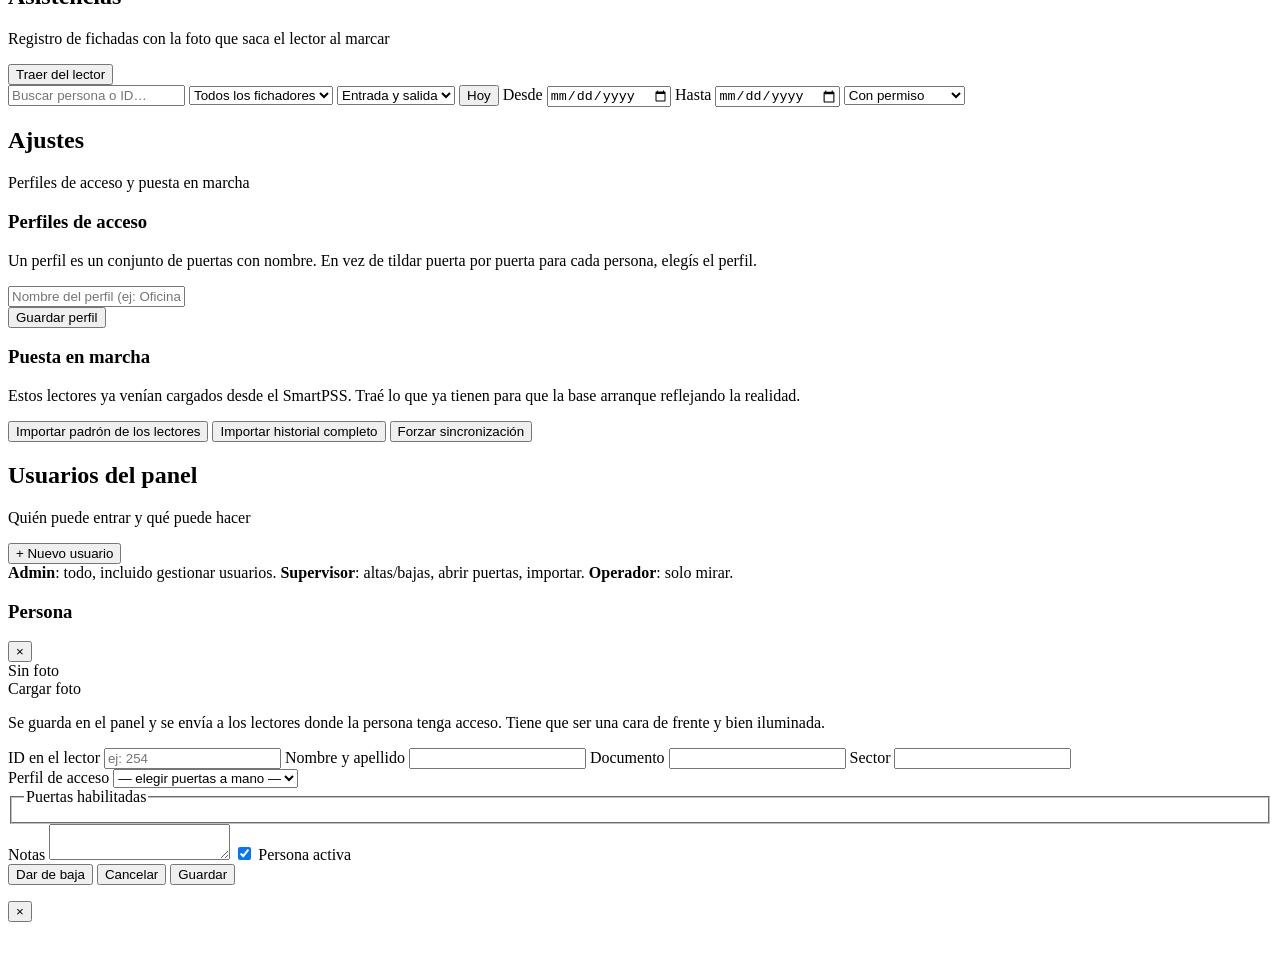
==== commit ac0b22bb: "feat(ui): logo de Sebigus en el login y en el panel Se agrega el logo (web/logo.png, PNG transparent" ====
--- a/monitoreo Sebigus/web/index.html
+++ b/monitoreo Sebigus/web/index.html
@@ -12,11 +12,8 @@
 <!-- ============ Entrada ============ -->
 <div id="login" class="login oculto">
   <form class="login-caja" id="form-login">
-    <div class="login-marca">
-      <span class="punto"></span>
-      <h1>Monitoreo <b>Sebigus</b></h1>
-    </div>
-    <p class="login-ayuda">Control de accesos</p>
+    <img class="login-logo" src="/web/logo.png" alt="Sebigus Toys — Fábrica de sonrisas">
+    <p class="login-ayuda">Monitoreo · Control de accesos</p>
     <input type="text" id="usuario" placeholder="Usuario" autocomplete="username"
            autocapitalize="off" spellcheck="false" required>
     <input type="password" id="clave" placeholder="Contraseña" autocomplete="current-password" required>
@@ -33,17 +30,14 @@
     <button class="menu-boton" id="menu-boton" aria-label="Abrir menú">
       <svg viewBox="0 0 24 24"><path d="M3 6h18M3 12h18M3 18h18"/></svg>
     </button>
-    <div class="barra-marca"><span class="punto"></span> Monitoreo <b>Sebigus</b></div>
+    <div class="barra-marca"><img class="barra-logo" src="/web/logo.png" alt="Sebigus"> Monitoreo</div>
   </header>
   <div class="lateral-fondo" id="lateral-fondo"></div>
 
   <aside class="lateral">
     <div class="marca">
-      <span class="punto"></span>
-      <div>
-        <strong>Monitoreo</strong>
-        <span>Sebigus</span>
-      </div>
+      <img class="marca-logo" src="/web/logo.png" alt="Sebigus Toys">
+      <span class="marca-sub">Monitoreo</span>
     </div>
 
     <div class="selector-sede" id="selector-sede"></div>
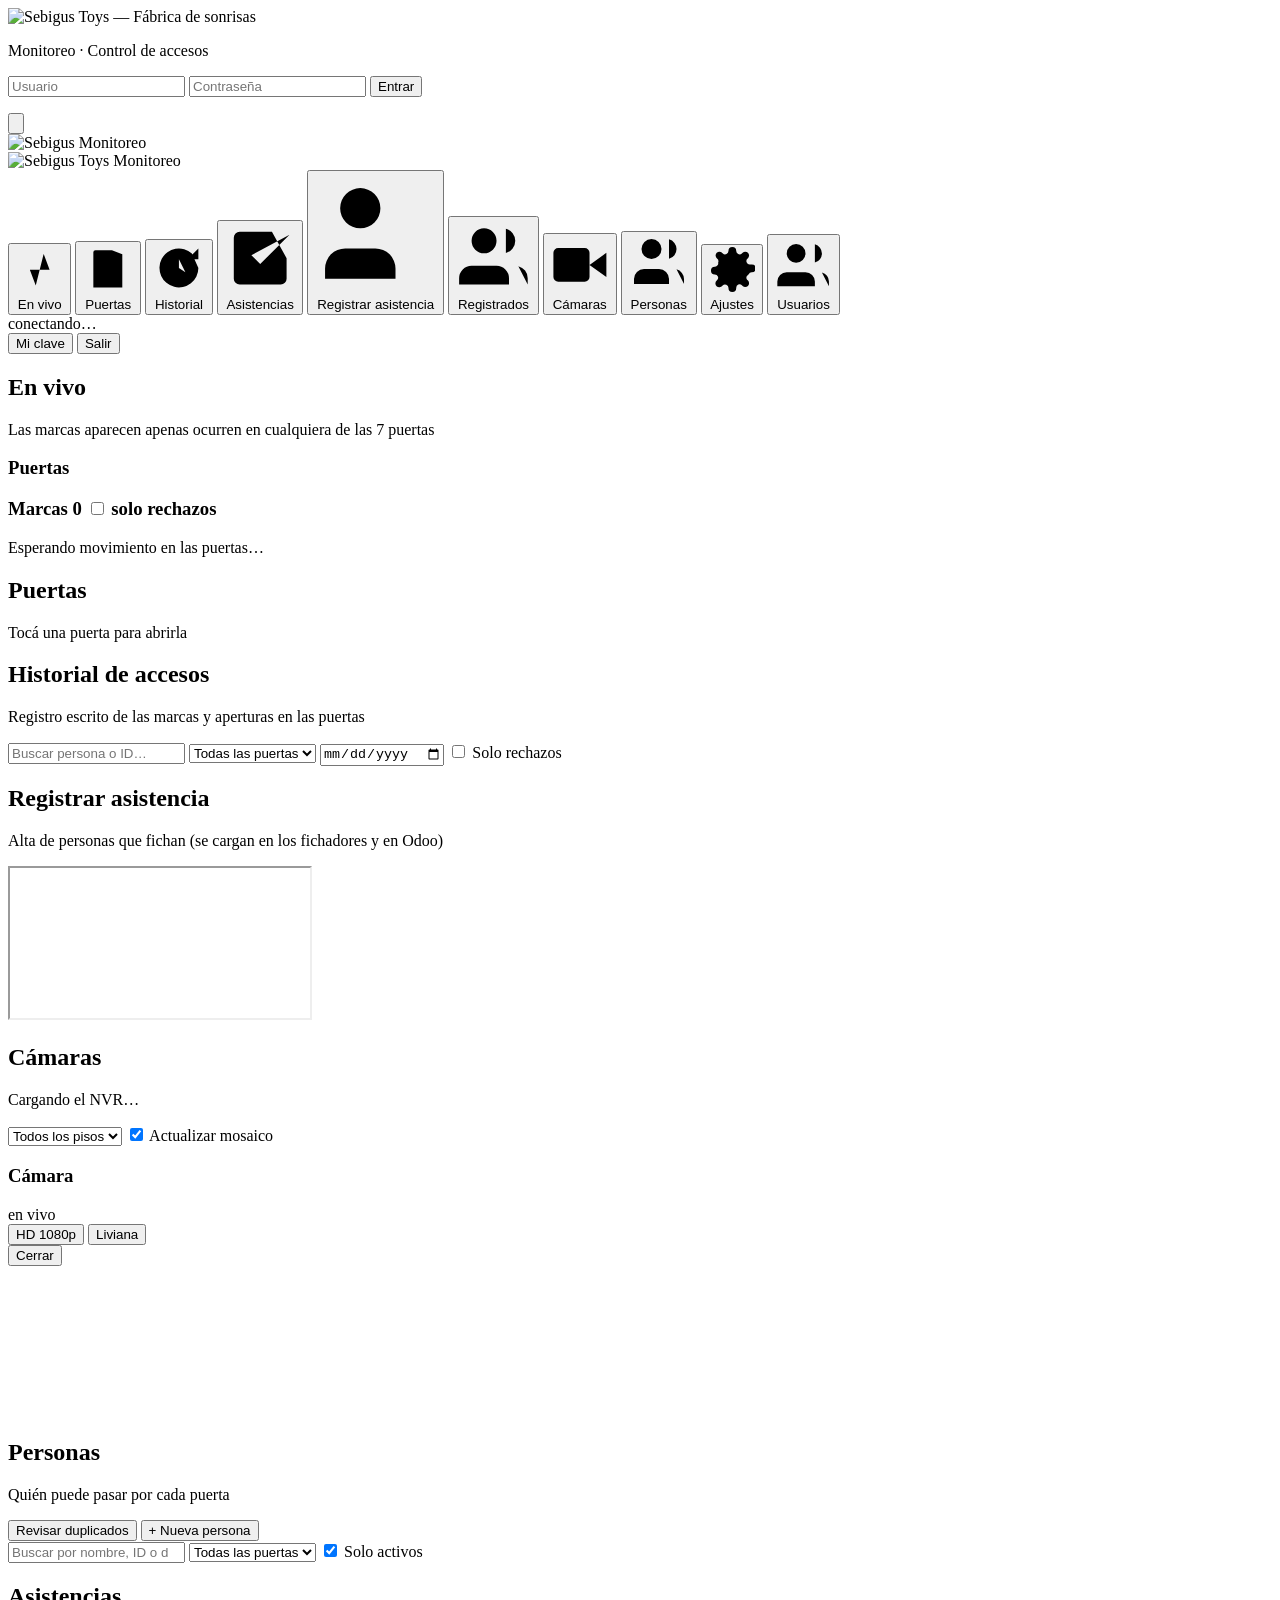
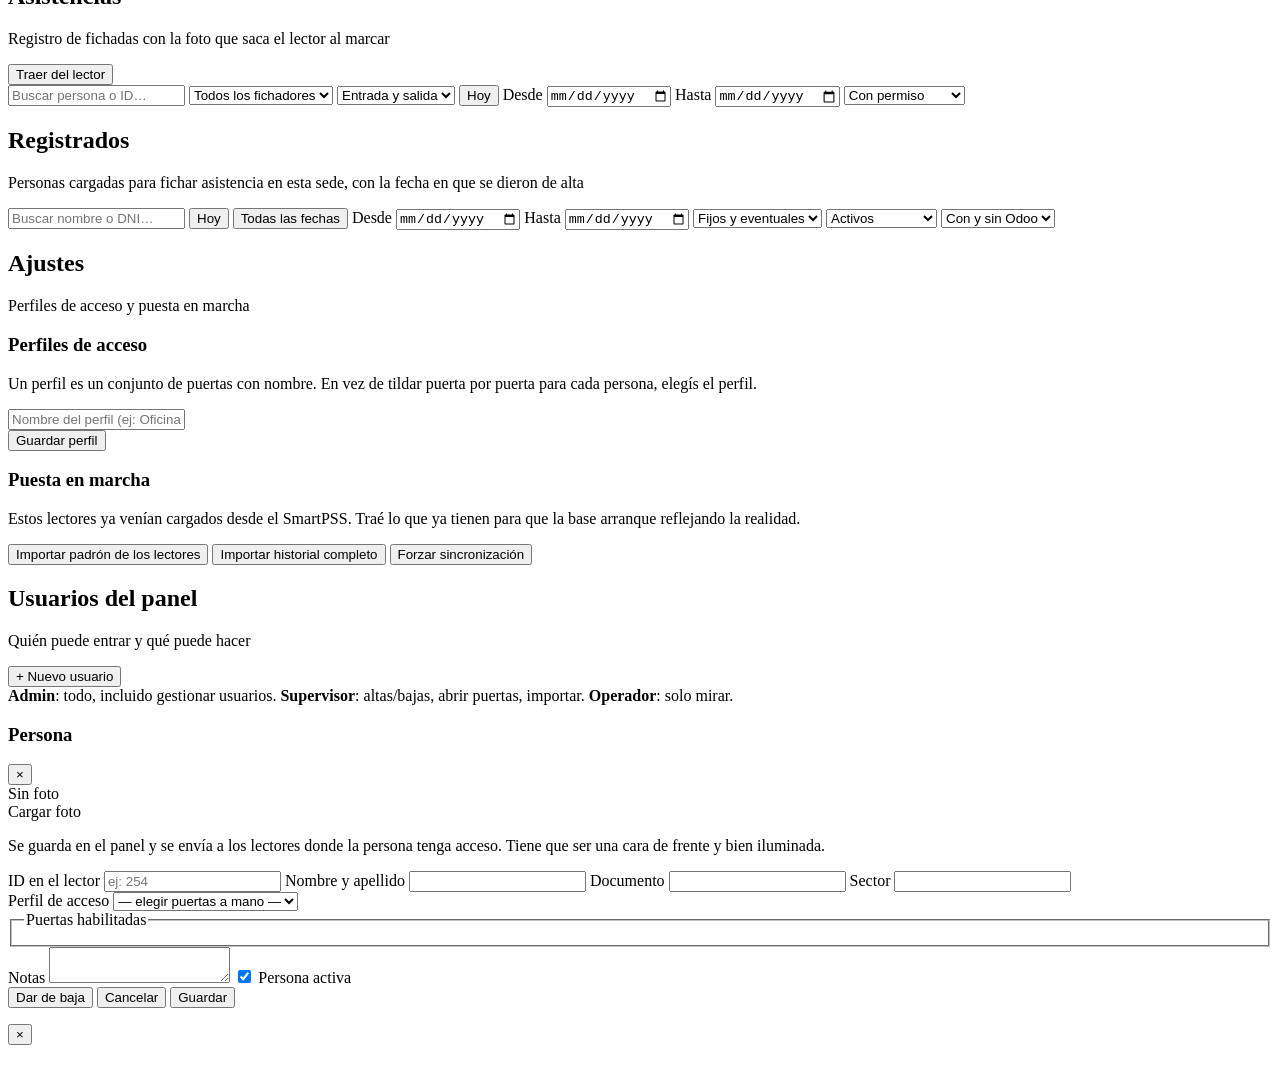
==== commit 5889518b: "feat(monitoreo): vista Registrados de los fichadores de asistencia Lista la gente cargada en los fic" ====
--- a/monitoreo Sebigus/web/index.html
+++ b/monitoreo Sebigus/web/index.html
@@ -62,6 +62,10 @@
       <button class="nav-item" data-vista="registro" data-seccion="registro">
         <svg viewBox="0 0 24 24"><path d="M16 21v-2a4 4 0 0 0-4-4H6a4 4 0 0 0-4 4v2M9 11a4 4 0 1 0 0-8 4 4 0 0 0 0 8M19 8v6M22 11h-6"/></svg>
         Registrar asistencia
+      </button>
+      <button class="nav-item" data-vista="registrados" data-seccion="registro">
+        <svg viewBox="0 0 24 24"><path d="M17 21v-2a4 4 0 0 0-4-4H5a4 4 0 0 0-4 4v2M9 11a4 4 0 1 0 0-8 4 4 0 0 0 0 8M23 21v-2a4 4 0 0 0-3-3.87M16 3.13a4 4 0 0 1 0 7.75"/></svg>
+        Registrados
       </button>
       <button class="nav-item" data-vista="camaras" data-seccion="camaras">
         <svg viewBox="0 0 24 24"><path d="M23 7l-7 5 7 5V7zM14 5H3a2 2 0 0 0-2 2v10a2 2 0 0 0 2 2h11a2 2 0 0 0 2-2V7a2 2 0 0 0-2-2z"/></svg>
@@ -269,6 +273,47 @@
       <div class="paginador" id="pag-asis"></div>
     </section>
 
+    <!-- ---------- Registrados (gente cargada en los fichadores de asistencia) ---------- -->
+    <section class="vista" id="vista-registrados">
+      <header class="cabecera">
+        <div>
+          <h2>Registrados</h2>
+          <p class="sub">Personas cargadas para fichar asistencia en esta sede, con la fecha en que se dieron de alta</p>
+        </div>
+        <div class="acciones">
+          <button class="boton peligro accion-supervisor" id="btn-eliminar-bajas" hidden>Eliminar dados de baja</button>
+        </div>
+      </header>
+      <div class="barra-filtros">
+        <input type="search" id="buscar-regs" placeholder="Buscar nombre o DNI…">
+        <button class="boton chico" id="btn-hoy-regs">Hoy</button>
+        <button class="boton chico" id="btn-todas-regs">Todas las fechas</button>
+        <label class="rango-fecha">Desde <input type="date" id="filtro-desde-regs"></label>
+        <label class="rango-fecha">Hasta <input type="date" id="filtro-hasta-regs"></label>
+        <select id="filtro-tipo-regs" title="Fijo o eventual">
+          <option value="">Fijos y eventuales</option>
+          <option value="fijo">Solo fijos</option>
+          <option value="eventual">Solo eventuales</option>
+          <option value="sin">Sin tipo</option>
+        </select>
+        <select id="filtro-estado-regs" title="Activos o dados de baja">
+          <option value="activos">Activos</option>
+          <option value="bajas">Dados de baja</option>
+          <option value="todos">Activos y bajas</option>
+        </select>
+        <select id="filtro-odoo-regs" title="Si ya están en Odoo">
+          <option value="">Con y sin Odoo</option>
+          <option value="si">Ya en Odoo</option>
+          <option value="no">Faltan en Odoo</option>
+        </select>
+        <span class="crecer"></span>
+        <span class="pastilla" id="contador-regs"></span>
+      </div>
+      <div class="resumen-regs" id="resumen-regs"></div>
+      <div class="lista-asistencias" id="lista-regs"></div>
+      <div class="paginador" id="pag-regs"></div>
+    </section>
+
     <!-- ---------- Ajustes ---------- -->
     <section class="vista" id="vista-ajustes">
       <header class="cabecera">
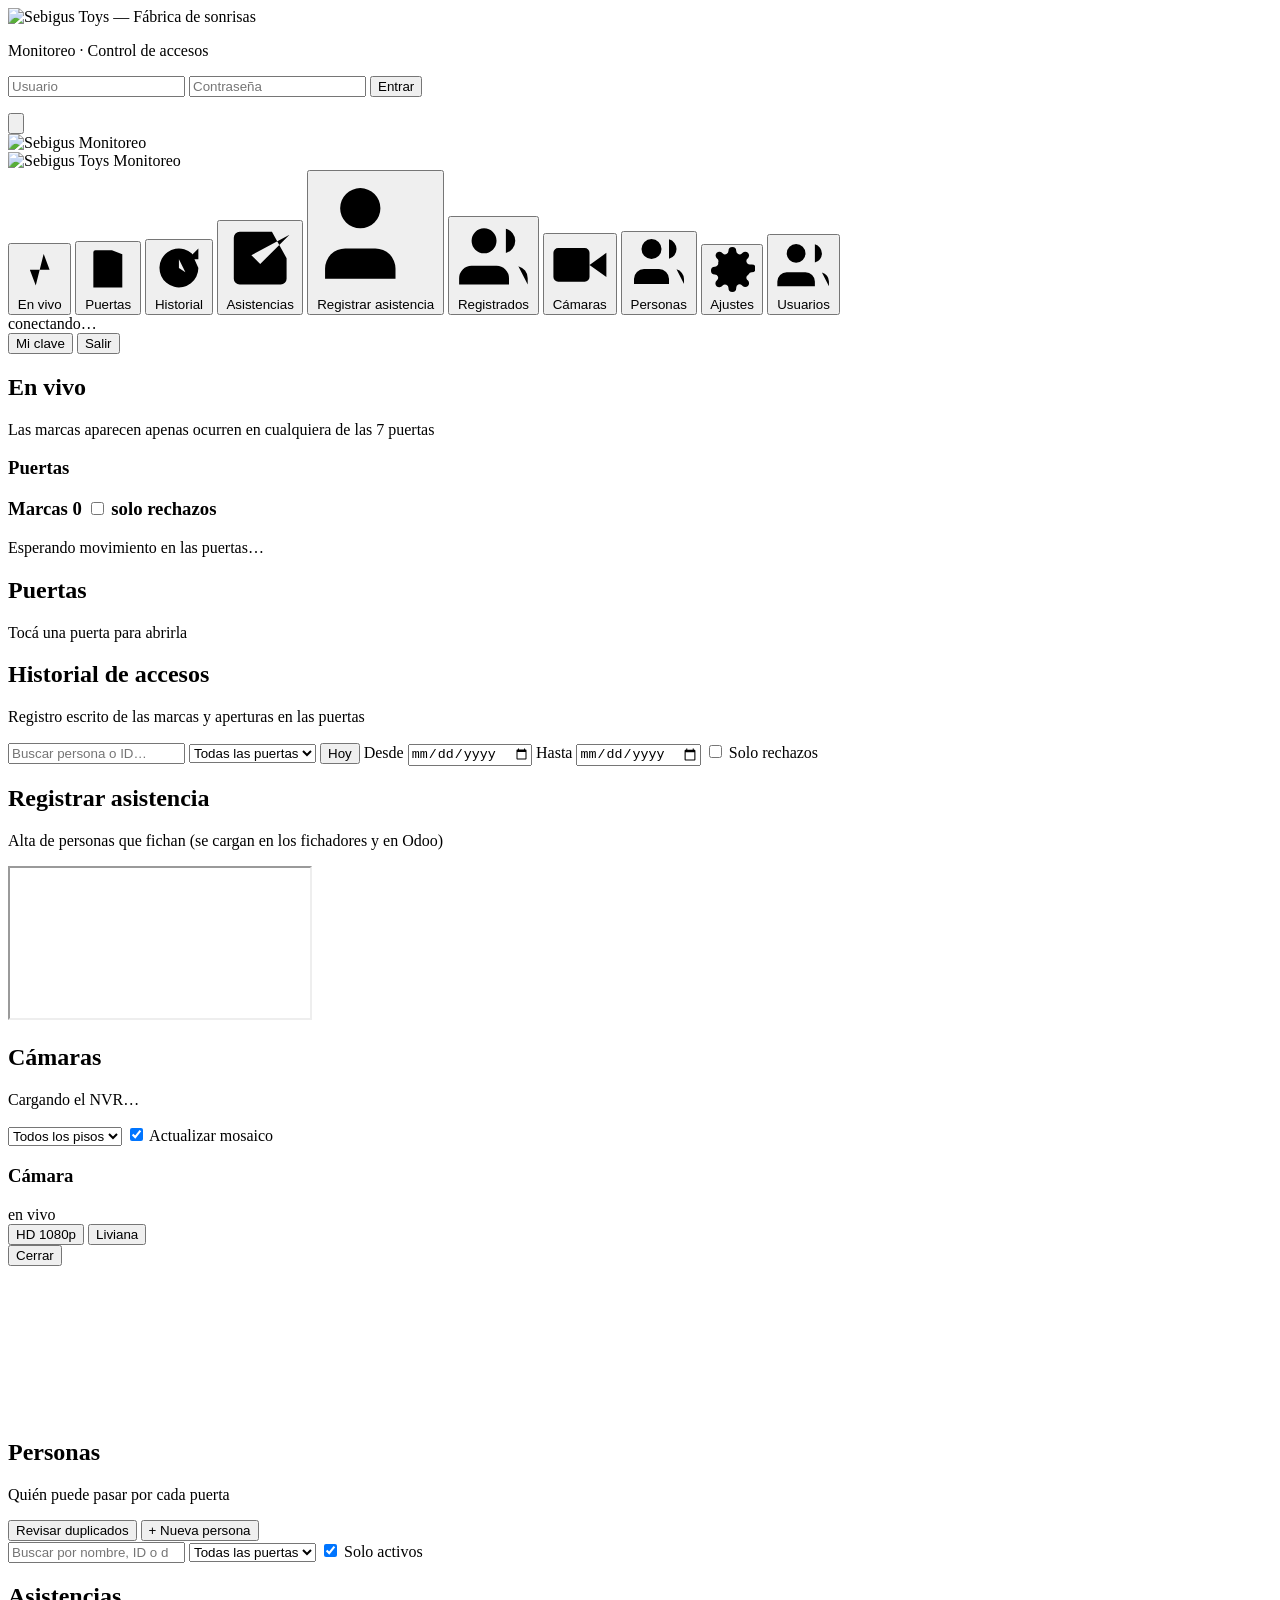
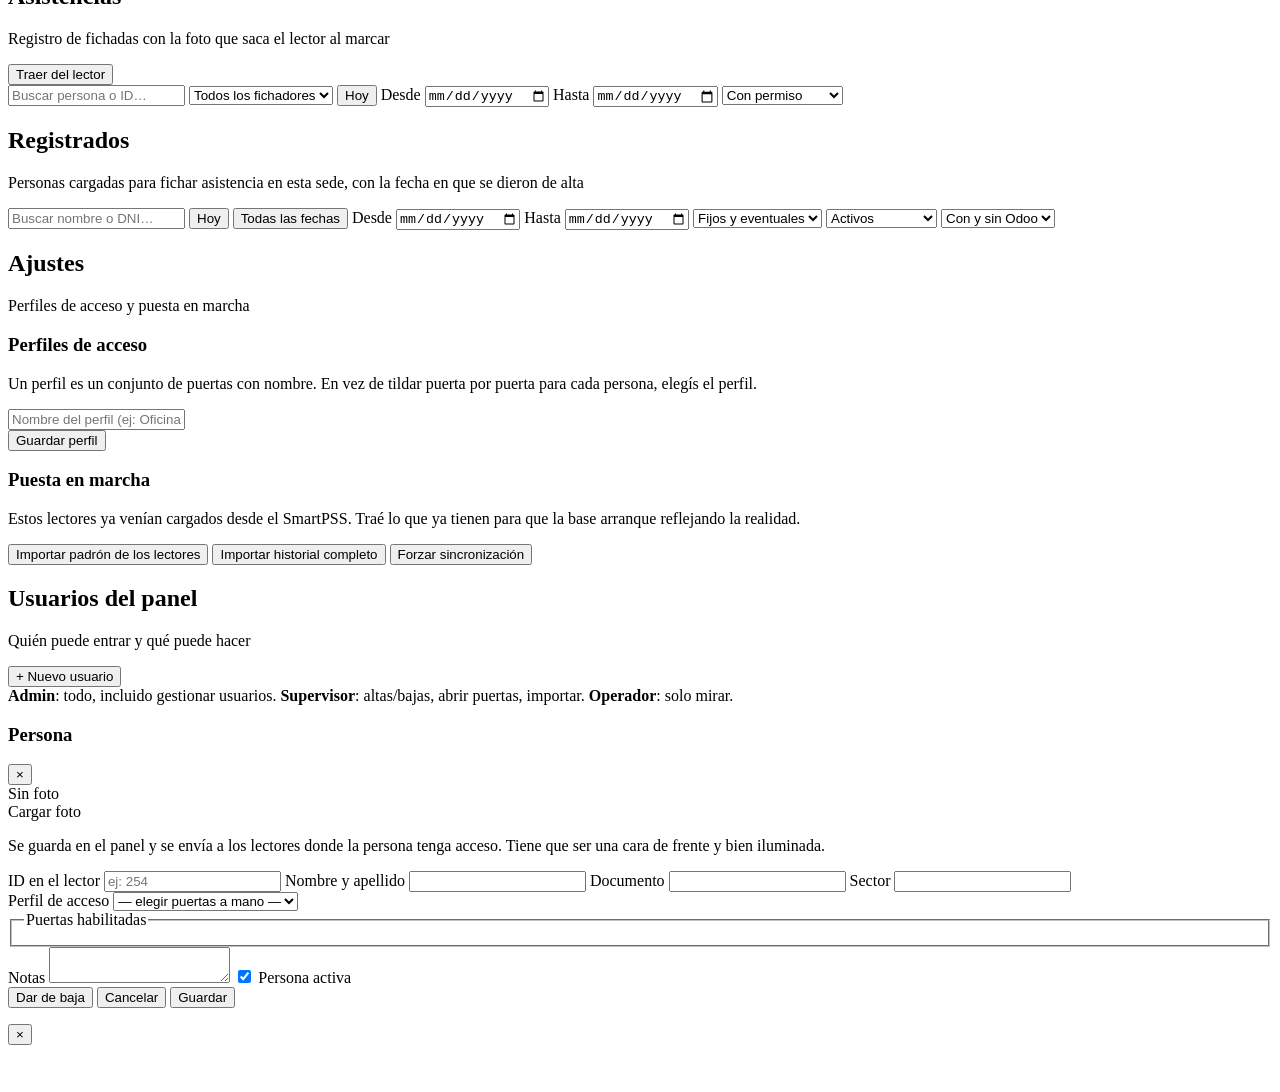
==== commit c269954f: "feat(monitoreo): sesiones al dia, lector que no se traba, auditoria de aperturas y respaldo del pane" ====
--- a/monitoreo Sebigus/web/index.html
+++ b/monitoreo Sebigus/web/index.html
@@ -152,7 +152,9 @@
       <div class="barra-filtros">
         <input type="search" id="buscar-hist" placeholder="Buscar persona o ID…">
         <select id="filtro-lector-hist"><option value="">Todas las puertas</option></select>
-        <input type="date" id="filtro-fecha-hist" title="Mostrar desde esta fecha">
+        <button class="boton chico" id="btn-hoy-hist">Hoy</button>
+        <label class="rango-fecha">Desde <input type="date" id="filtro-desde-hist"></label>
+        <label class="rango-fecha">Hasta <input type="date" id="filtro-hasta-hist"></label>
         <label class="check"><input type="checkbox" id="filtro-rechazos-hist"> Solo rechazos</label>
         <span class="crecer"></span>
         <span class="pastilla" id="contador-hist"></span>
@@ -160,6 +162,7 @@
       <div class="tabla-caja">
         <table class="tabla" id="tabla-historial"></table>
       </div>
+      <div class="paginador" id="pag-hist"></div>
     </section>
 
     <!-- ---------- Registrar asistencia (reusa el panel de personas, embebido sin login) ---------- -->
@@ -253,11 +256,6 @@
       <div class="barra-filtros">
         <input type="search" id="buscar-asis" placeholder="Buscar persona o ID…">
         <select id="filtro-lector-asis"><option value="">Todos los fichadores</option></select>
-        <select id="filtro-tipo-asis">
-          <option value="">Entrada y salida</option>
-          <option value="Entry">Solo entradas</option>
-          <option value="Exit">Solo salidas</option>
-        </select>
         <button class="boton chico" id="btn-hoy-asis">Hoy</button>
         <label class="rango-fecha">Desde <input type="date" id="filtro-desde-asis"></label>
         <label class="rango-fecha">Hasta <input type="date" id="filtro-hasta-asis"></label>
@@ -269,6 +267,7 @@
         <span class="crecer"></span>
         <span class="pastilla" id="contador-asis"></span>
       </div>
+      <div class="estado-fich" id="estado-fich"></div>
       <div class="lista-asistencias" id="lista-asistencias"></div>
       <div class="paginador" id="pag-asis"></div>
     </section>
